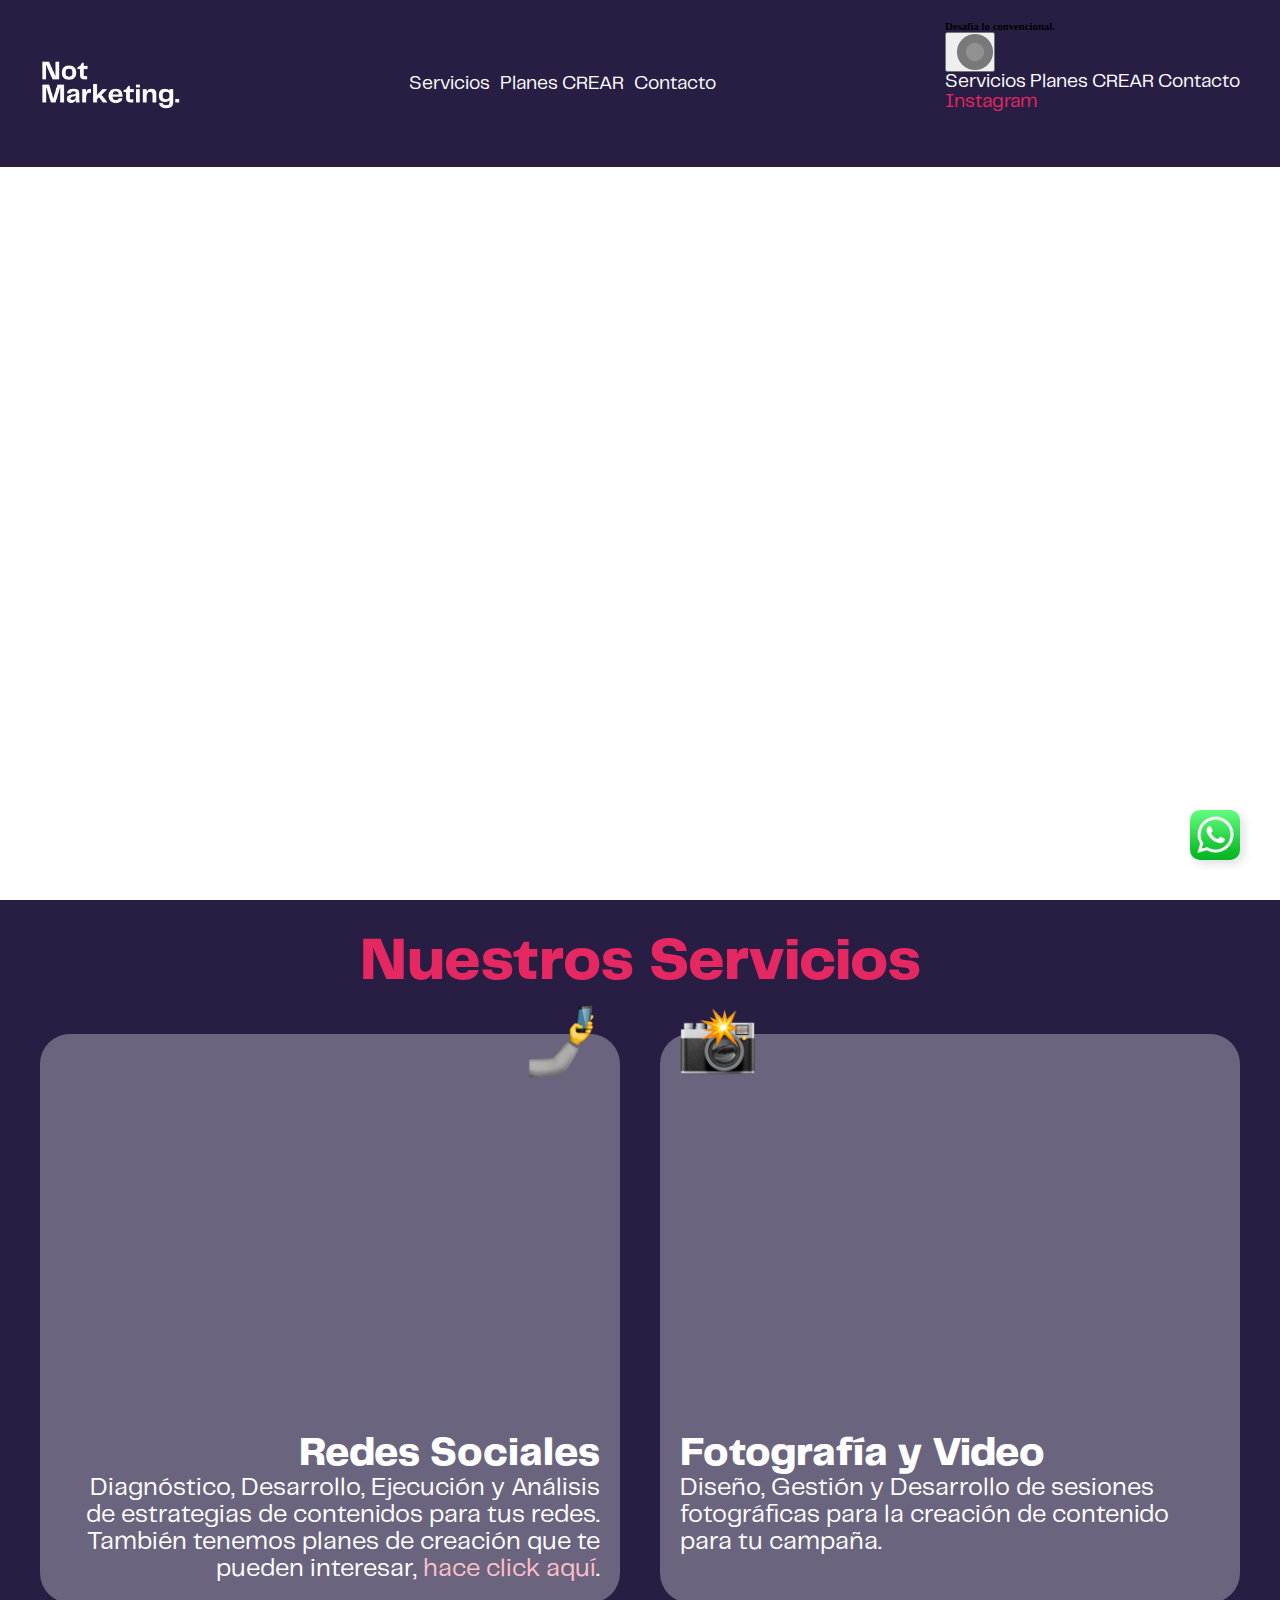
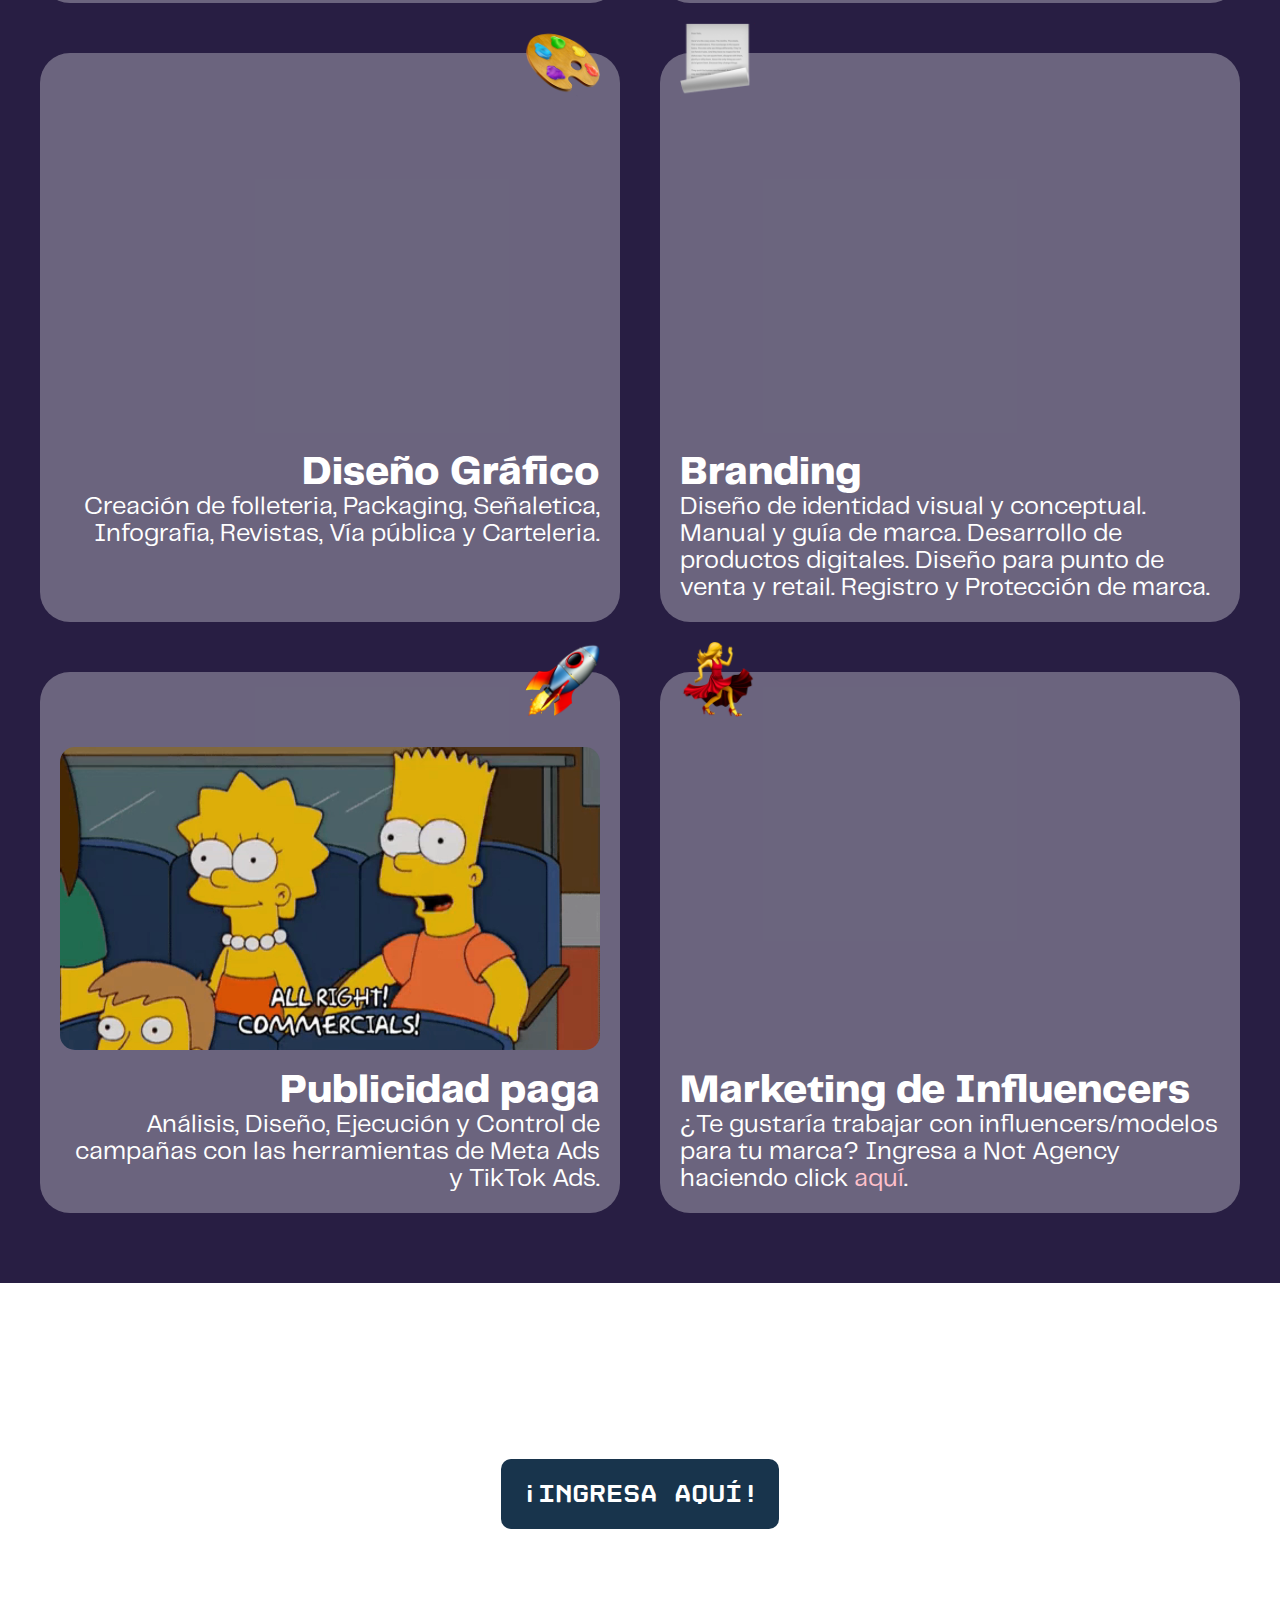
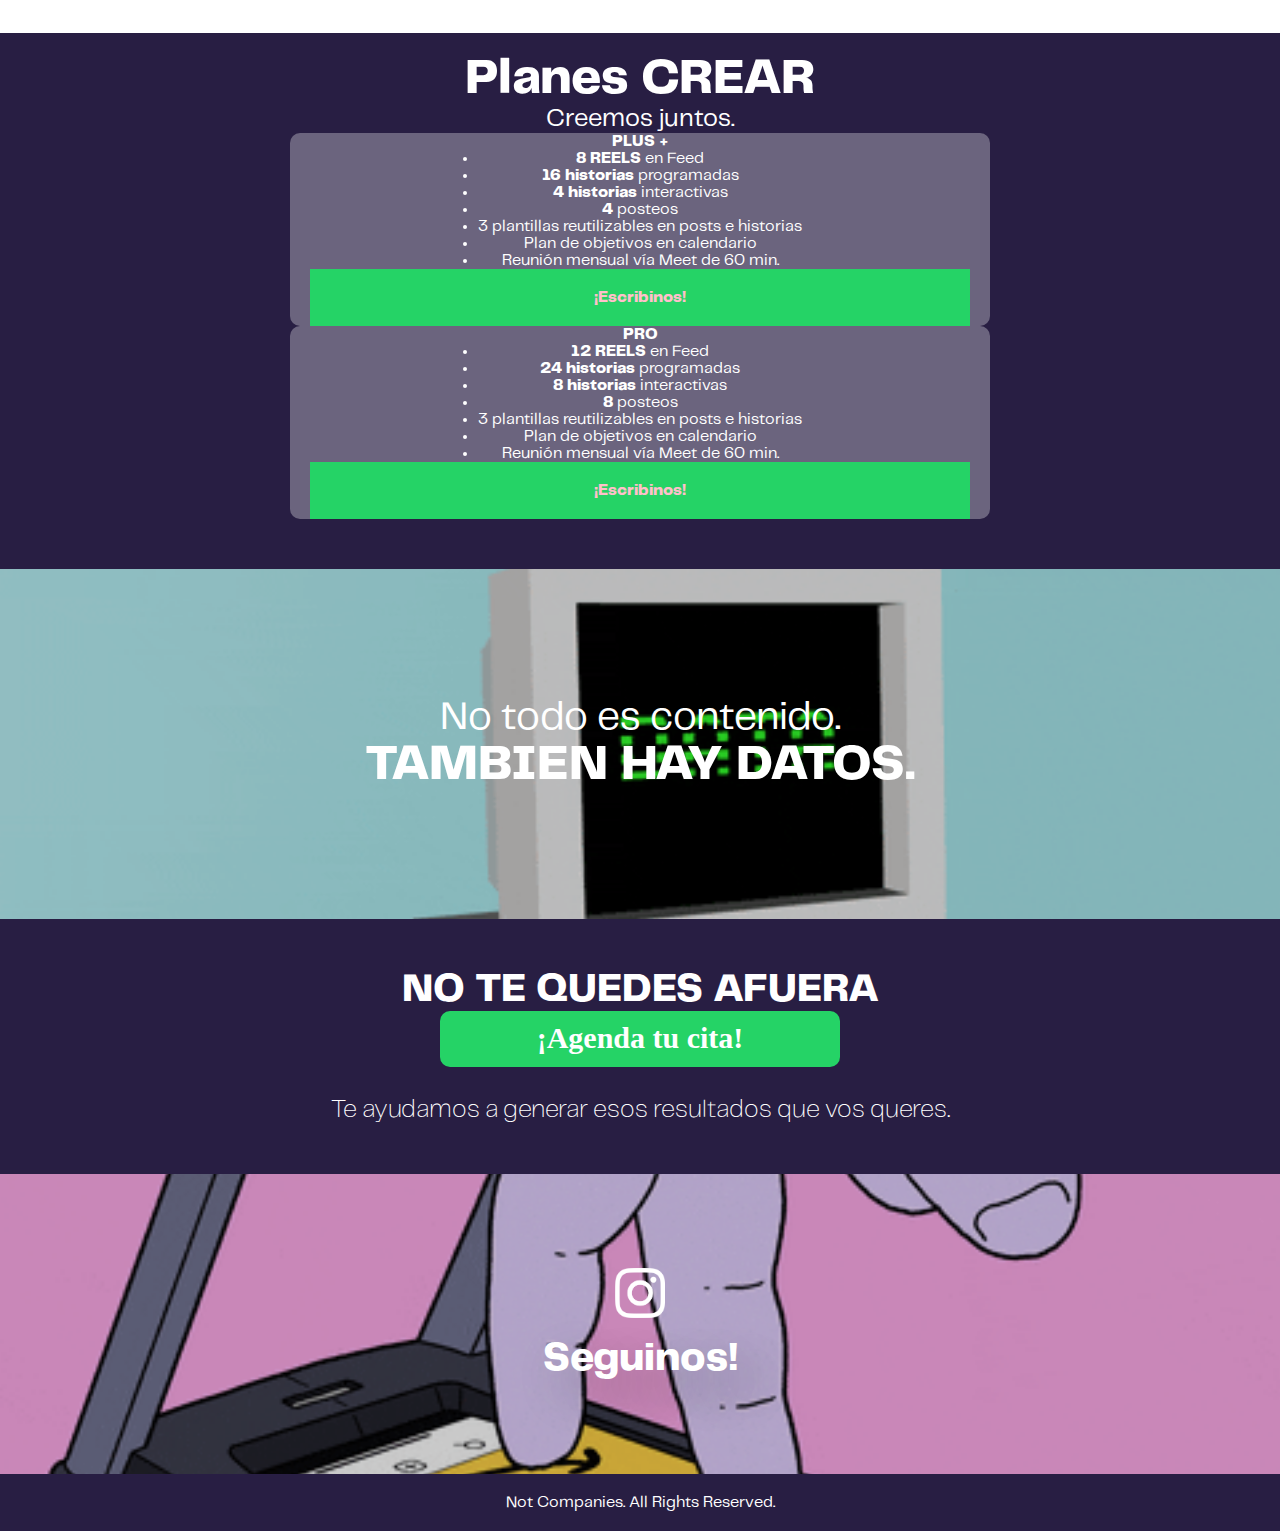
==== info.html @ 67c53228 "30" ====
<html lang="es">
  <head>
    <meta charset="UTF-8" />
    <meta http-equiv="X-UA-Compatible" content="IE=edge" />
    <meta name="viewport" content="width=device-width, initial-scale=1.0" />
    <title>Not Marketing.</title>
    <link
      rel="shortcut icon"
      href="./assets/img/notmktcircle.png"
      type="image/x-icon"
    />
    <link href="https://cdn.jsdelivr.net/npm/bootstrap@5.3.0-alpha1/dist/css/bootstrap.min.css" rel="stylesheet" integrity="sha384-GLhlTQ8iRABdZLl6O3oVMWSktQOp6b7In1Zl3/Jr59b6EGGoI1aFkw7cmDA6j6gD" crossorigin="anonymous">
    <link rel="stylesheet" href="./assets/css/info.css" />
  </head>
  <body>

    <!-- NAV -->
    <div class="nav">
      <div class="container container-nav">
        <img src="./assets/img/notmkwhite.png" class="notmkt-nav" />
        <div class="links-nav">
            <a class="link-nav" href="#servicios">Servicios</a>
            <a class="link-nav" href="#planes">Planes CREAR</a>
            <a class="link-nav" href="#contacto">Contacto</a>
        </div>
        <a class="hamburguer" data-bs-toggle="offcanvas" href="#offcanvasExample" role="button" aria-controls="offcanvasExample">
            <img src="./assets/img/record.png" class="hamburguer-logo">
        </a>
        <div class="offcanvas offcanvas-end" tabindex="-1" id="offcanvasExample" aria-labelledby="offcanvasExampleLabel">
            <div class="offcanvas-header">
              <h6 class="offcanvas-title" id="offcanvasExampleLabel">Desafía lo convencional.</h6>
              <button type="button" class="btn-close-circle" data-bs-dismiss="offcanvas" aria-label="Close">
                <img src="./assets/img/record.png" class="hamburguer-logo">
              </button>
            </div>
            <div class="offcanvas-body">
                <div class="links-nav-mobile">
                    <a class="link-nav" href="#servicios">Servicios</a>
                    <a class="link-nav" href="#planes">Planes CREAR</a>
                    <a class="link-nav" href="#contacto">Contacto</a>
                </div>
                <div class="links-nav-mobile">
                    <a class="link-nav-instagram" href="https://www.instagram.com/notmarketing.arg/" target="_blank">Instagram</a>
                </div>
            </div>
        </div>
      </div>
    </div>

    <!-- HERO -->
    <video src="./assets/vid/VIDEOINTROWEB(1).mp4" class="hero-desktop" autoplay muted loop="loop" playsinline></video>
    <img src="./assets/vid/ezgif-3-e7d656be66.gif" class="hero-mobile" autoplay muted loop="loop" playsinline></img>

    <!-- NOSOTROS -->
    <div class="products-container" id="servicios">
        <div class="container">
            <div class="container-products">
                <p class="productos">Nuestros Servicios</p>
                <div class="product-row">
                    <div class="product-card">
                        <div class="product-card-title-rigth">
                            <div>
                                <img src="./assets/img/selfie_1f933.png" class="product-img">
                            </div>
                            <iframe src="https://www.youtube.com/embed/ThZP1kXeaFs" frameborder="0" allowfullscreen></iframe>
                            <h5>Redes Sociales</h5>
                            <p>Diagnóstico, Desarrollo, Ejecución y Análisis de estrategias de contenidos para tus redes.</p>
                            <p>También tenemos planes de creación que te pueden interesar, <a href="#planes">hace click aquí</a>.</p>
                        </div>
                        <div class="product-card-title-left">
                            <div>
                                <img src="./assets/img/photo.png" class="product-img">
                            </div>
                            <iframe src="https://www.youtube.com/embed/A6BBIJ7YuoM" frameborder="0" allowfullscreen></iframe>
                            <h5>Fotografía y Video</h5>
                            <p>Diseño, Gestión y Desarrollo de sesiones fotográficas para la creación de contenido para tu campaña.</p>
                        </div>
                    </div>
                    <div class="product-card">
                        <div class="product-card-title-rigth">
                            <div>
                                <img src="./assets/img/artist-palette_1f3a8.png" class="product-img">
                            </div>
                            <iframe src="https://www.youtube.com/embed/YJys-oyiIPA" frameborder="0" allowfullscreen></iframe>
                            <h5>Diseño Gráfico</h5>
                            <p>Creación de folleteria, Packaging, Señaletica, Infografia, Revistas, Vía pública y Carteleria.</p>
                        </div>
                        <div class="product-card-title-left">
                            <div>
                                <img src="./assets/img/paper.png" class="product-img">
                            </div>
                            <iframe src="https://www.youtube.com/embed/V5il-3PKhR4" frameborder="0" allowfullscreen></iframe>
                            <h5>Branding</h5>
                            <p>Diseño de identidad visual y conceptual. Manual y guía de marca. Desarrollo de productos digitales. Diseño para punto de venta y  retail. Registro y Protección de marca.</p>
                        </div>
                    </div>
                    <div class="product-card">
                        <div class="product-card-title-rigth">
                            <div>
                                <img src="./assets/img/rocket.png" class="product-img">
                            </div>
                            <video src="./assets/vid/PUBLICIDAD PAGA .mp4" loop="loop" autoplay muted playsinline class="videos"></video>
                            <h5>Publicidad paga</h5>
                            <p>Análisis, Diseño, Ejecución y Control de campañas con las herramientas de Meta Ads y TikTok Ads. 
                            </p>
                        </div>
                        <div class="product-card-title-left">
                            <div>
                                <img src="./assets/img/woman-dancing_1f483.png" class="product-img">
                            </div>
                            <video src="./assets/vid/MKT INFLUENCERS.mp4" loop="loop" autoplay muted playsinline class="videos"></video>
                            <h5>Marketing de Influencers</h5>
                            <p>¿Te gustaría trabajar con influencers/modelos para tu marca? Ingresa a Not Agency haciendo click <a href="https://notagency.com.ar/" target="_blank">aquí</a>.</p>
                        </div>
                    </div>
                </div>
            </div>
        </div>
    </div>

    <!-- NOTCODE -->

    <div class="notcode-container">
        <div class="code">
            <div class="code-text-container">
                <p class="code-text">¿Necesitas tu página web?</p>
                <a href="http://notcode.com.ar/" target="_blank" class="notcode-link">
                    <p>
                        Not <span class="code-font">CODE</span><span class="lo-hace"> lo hace por vos.</span>
                    </p>
                </a>
                <a href="http://notcode.com.ar/" target="_blank" class="code-button" id="planes">
                    ¡Ingresa aquí!
                </a>
            </div>
        </div>
    </div>

    <!-- PLANES -->

    <div class="plans-container">
        <p class="planes mb-0">Planes CREAR</p>
        <p class="planes-subtitle">Creemos juntos.</p>
        <div class="container-planes">
        <div class="row text-center">
            <div class="col">
              <div class="card-plans">
                <div class="card-header py-3">
                  <h4 class="my-0 fw-normal plan-name">PLUS +</h4>
                </div>
                <div class="card-body">
                  <ul class="list-unstyled">
                    <li><span class="bold-t">8 REELS</span> en Feed</li>
                    <li><span class="bold-t">16 historias</span> programadas</li>
                    <li><span class="bold-t">4 historias</span> interactivas</li>
                    <li><span class="bold-t">4</span> posteos</li>
                    <li>3 plantillas reutilizables en posts e historias</li>
                    <li>Plan de objetivos en calendario</li>
                    <li>Reunión mensual vía Meet de 60 min.</li>
                  </ul>
                  <a type="button" class="w-100 btn btn-lg btn-primary mb-3" href="https://wa.me/5493512531914" target="_blank">¡Escribinos!</a>
                </div>
              </div>
            </div>
            <div class="col">
              <div class="card-plans">
                <div class="card-header py-3">
                  <h4 class="my-0 fw-normal plan-name">PRO</h4>
                </div>
                <div class="card-body">
                    <ul class="list-unstyled">
                      <li><span class="bold-t">12 REELS</span> en Feed</li>
                      <li><span class="bold-t">24 historias</span> programadas</li>
                      <li><span class="bold-t">8 historias</span> interactivas</li>
                      <li><span class="bold-t">8</span> posteos</li>
                      <li>3 plantillas reutilizables en posts e historias</li>
                      <li>Plan de objetivos en calendario</li>
                      <li>Reunión mensual vía Meet de 60 min.</li>
                    </ul>
                    <a type="button" class="w-100 btn btn-lg btn-primary mb-3" href="https://wa.me/5493512531914" target="_blank">¡Escribinos!</a>
                  </div>
              </div>
            </div>
          </div>
        </div>
    </div>

    <!-- DATOS -->
    <div class="datos-container">
        <div class="datos">
            <div class="datos-text-container">
                <p class="hay-datos">No todo es contenido.</p>
                <p class="hay-datos-2" id="contacto">TAMBIEN HAY DATOS.</p>
            </div>
        </div>
    </div>

    <!-- CONTACTO -->

    <div class="contact-container">
        <div class="container contact-flex">
            <p class="contact-text-one">NO TE QUEDES AFUERA</p>
            <a class="contact-wspp" href="https://calendly.com/notmarketing/30min" target="_blank">¡Agenda tu cita!</a>
            <p class="contact-text-two">Te ayudamos a generar esos resultados que vos queres.</p>
        </div>
    </div>

    <!-- SEGUINOS -->
    <div class="seguinos-container">
        <div class="seguinos">
            <div class="seguinos-text-container">
                <a href="https://www.instagram.com/notmarketing.arg/" target="_blank">
                  <img
                    src="./assets/img/Instagram_Glyph_White.png"
                    class="instagram"
                  />
                </a>
                <p class="no-te-olvides">Seguinos!</p>
            </div>
        </div>
    </div>

    <!-- FOOTER -->
    <div class="footer" id="footer">
        <span>Not Companies. All Rights Reserved.</span>
    </div>

    <!-- WHATSAPP -->
    <a href="https://wa.me/5493512531914" target="_blank">
        <img src="./assets/img/whatsapp.webp" class="float" />
    </a>
    
  </body>

  <script src="https://cdn.jsdelivr.net/npm/bootstrap@5.3.0-alpha1/dist/js/bootstrap.bundle.min.js" integrity="sha384-w76AqPfDkMBDXo30jS1Sgez6pr3x5MlQ1ZAGC+nuZB+EYdgRZgiwxhTBTkF7CXvN" crossorigin="anonymous"></script>
</html>
---- assets/css/info.css ----
@font-face {
  font-family: TR;
  src: url("../font/PPTelegraf-Regular.otf");
}
@font-face {
  font-family: TUB;
  src: url("../font/PPTelegraf-UltraBold.otf");
}
@font-face {
  font-family: TUL;
  src: url("../font/PPTelegraf-UltraLight.otf");
}
@font-face {
  font-family: DB;
  src: url("../font/Disket-Mono-Bold.ttf");
}
@font-face {
  font-family: DR;
  src: url("../font/Disket-Mono-Regular.ttf");
}
/*  COLORS 
    BLUE   #281e43
    PINK   #e52762
    ORANGE #ed6e1d
    YELLOW #facd07
*/
::-webkit-scrollbar {
  width: 2px;
}
::-webkit-scrollbar-track {
  box-shadow: none;
  border-radius: 0;
  background-color: #000;
}
::-webkit-scrollbar-thumb {
  background: #ffffff50;
  border-radius: 10px;
}
*,
*:after,
*:before {
  box-sizing: border-box;
  padding: 0;
  margin: 0;
  user-select: none;
  scroll-behavior: smooth;
}
img, video{
  width: 100%;
  height: 100%;
  object-fit: cover;
}
a {
  text-decoration: none;
  color: #ffc0cb;
}
.nav {
  width: 100%;
  background-color: #281e43;
  padding: 20px;
  position: fixed;
  z-index: 9;
}
.container {
  max-width: 1200px;
  margin: 0 auto;
}
.container-nav {
  display: flex;
  justify-content: space-between;
  align-items: center;
}
.notmkt-nav {
  width: 140px;
}
.links-nav {
  display: flex;
  gap: 10px;
  padding: 10px;
}
.link-nav {
  color: #fff;
  font-family: TR;
  font-size: 19px;
}
.link-nav:hover {
  text-decoration: underline;
}
.hamburguer {
  display: none;
}
.hamburguer-logo {
  filter: invert(1) grayscale(1);
  width: 36px;
  height: 36px;
  margin-left: 10px;
}
.link-nav-instagram {
  color: #e52762;
  font-family: TR;
  font-size: 19px;
}
.link-nav-whatsapp {
  color: #09a685;
  font-family: TR;
  font-size: 19px;
}
.offcanvas-body {
  display: flex;
  justify-content: space-between;
  flex-direction: column;
  padding-bottom: 35px;
}
@media (max-width: 600px) {
  .notmkt-nav {
    width: 100px;
  }
  .links-nav {
    display: none;
  }
  .hamburguer {
    display: block;
  }
  .offcanvas {
    width: 70vw !important;
  }
  h6 {
    font-family: TUL;
    padding-top: 5px;
    color: #000000;
  }
  .btn-close-circle {
    background-color: #fff;
    border: 0;
    padding-right: 12px;
    padding-top: 5px;
  }
  .links-nav-mobile {
    display: flex;
    flex-direction: column;
    gap: 10px;
  }
  .link-nav {
    color: #000000;
    font-family: TR;
    font-size: 19px;
  }
}
.hero-desktop {
  height: 100vh;
}
.hero-mobile {
  height: 100vh;
  display: none;
}
@media (max-width: 750px) {
  .hero-desktop {
    display: none;
  }
  .hero-mobile {
    display: flex;
  }
}
.products-container {
  background-color: #281e43;
  padding: 0 10px;
}
.container-products {
  padding: 30px 0;
}
.productos {
  font-family: TUb;
  font-size: 60px;
  color: #e52762;
  margin: 0;
  text-align: center;
  padding-bottom: 30px;
}
.product-card {
  display: grid;
  grid-template-columns: repeat(2, 1fr);
  padding: 10px 0;
  gap: 40px;
  color: #fff;
}
.product-card-title-rigth {
  text-align: right;
}
.product-card-title-rigth h5,
.product-card-title-left h5 {
  font-family: TUB;
  font-size: 40px;
}
.product-card-title-rigth p,
.product-card-title-left p {
  font-family: TR;
  font-size: 25px;
}
.product-card-title-rigth,
.product-card-title-left {
  background-color: #ffffff50;
  border-radius: 30px;
  padding: 0 20px 20px 20px;
  margin-top: 30px;
  position: relative;
  bottom: 30px;
}
.product-img {
  height: 75px;
  width: 75px;
  position: relative;
  bottom: 30px;
  padding: 0;
  margin: 0;
}
iframe, .videos {
  height: auto;
  object-fit: cover;
  width: 100%;
  aspect-ratio: 16/9;
  border-radius: 15px;
  margin-bottom: 20px;
}
@media (max-width: 700px) {
  .productos {
    padding-bottom: 20px;
  }
  .product-card {
    display: flex;
    flex-direction: column;
    align-items: center;
    justify-content: center;
  }
  .container-products {
    margin: 0 0px;
  }
}
.notcode-container {
  z-index: -1;
  height: 350px;
}
.code {
  position: relative;
  width: 100%;
}
.code::before {
  content: "";
  position: absolute;
  top: 0;
  left: 0;
  width: 100%;
  height: 100%;
  background-image: url("../img/scrollweb.gif");
  background-position: center;
  background-size: cover;
  filter: brightness(80%);
}
.code-text-container {
  padding: 20px;
  display: flex;
  justify-content: center;
  align-items: center;
  flex-direction: column;
  height: 100%;
  position: relative;
}
.notcode-link {
  font-family: TUB;
  font-size: 36px;
  color: #fff;
}
.code-text {
  font-family: TR;
  color: #fff;
  font-size: 29px;
}
.code-font {
  font-family: DR;
}
.lo-hace {
  font-family: TR;
}
.code-button {
  background: #18344c;
  color: #ffffff;
  font-size: 25px;
  padding: 20px;
  font-family: DB;
  text-align: center;
  border-radius: 10px;
  transition: 0.5s;
}
.code-button:hover {
  background: #000000;
  transition: 0.5s;
  color: #ffffff;
}
@media (max-width: 600px) {
  .code-text {
    font-size: 22.5px;
  }
  .notcode-link {
    font-size: 25px;
  }
  .code-button {
    font-size: 20px;
  }
}
.datos-container {
  height: 350px;
}
.datos {
  position: relative;
  width: 100%;
}
.datos::before {
  content: "";
  position: absolute;
  top: 0;
  left: 0;
  width: 100%;
  height: 100%;
  background-image: url("../img/data.gif");
  background-position: center;
  background-size: cover;
  filter: brightness(80%);
}
.datos-text-container {
  padding: 20px;
  display: flex;
  justify-content: center;
  align-items: center;
  flex-direction: column;
  height: 100%;
  position: relative;
  text-align: center;
}
.hay-datos {
  color: #fff;
  font-family: TR;
  font-size: 40px;
}
.hay-datos-2 {
  color: #fff;
  font-family: TUB;
  font-size: 50px;
}
@media (max-width: 600px) {
  .hay-datos {
    font-size: 30px;
    padding-top: 25px;
  }
  .datos-container {
    height: 450px;
  }
}
.plans-container {
  color: #fff;
  background-color: #281e43;
  font-family: TR;
  min-height: 400px;
  text-align: center;
  padding: 20px 0;
  padding-bottom: 50px;
}
.container-planes {
  max-width: 700px;
  margin: 0 auto;
}
.planes {
  font-family: TUB;
  font-size: 50px;
  color: #fff;
}
.planes-subtitle {
  color: #fff;
  font-family: TR;
  font-size: 25px;
}
.btn-primary {
  width: 100%;
  background-color: #25d366;
  border: solid 0px #281e43;
  font-family: TUB;
  padding: 20px;
}
.btn-primary:hover {
  background-color: #21c35c;
  border: solid 0px #281e43;
}
.card-plans {
  background-color: #ffffff50;
  border: 0px solid #e52762;
  padding: 0px 20px;
  border-radius: 10px;
  display: flex;
  flex-direction: column;
  justify-content: space-between;
}
.card-body {
  display: flex;
  flex-direction: column;
  align-items: center;
  justify-content: space-between;
  width: 100%;
}
.plan-name {
  font-family: TUB;
}
.bold-t {
  font-family: TUB;
}
.col {
  width: 100%;
}
.row {
  --bs-gutter-x: 0;
  gap: 20px;
}
@media (max-width: 970px) {
  .card-plans {
    margin: 10px 20px;
  }
}
@media (max-width: 760px) {
  .card-plans {
    height: auto;
    display: flex;
    flex-direction: column;
    align-items: center;
    justify-content: space-between;
  }
  .row {
    gap: 5px;
  }
}
@media (max-width: 600px) {
  .card-plans {
    height: auto;
    display: flex;
    flex-direction: column;
    align-items: center;
    justify-content: space-between;
  }
  .planes,
  .productos {
    font-size: 35px;
    padding-top: 10px;
  }
}
.seguinos-container {
  height: 300px;
}
.seguinos {
  position: relative;
  width: 100%;
}
.seguinos::before {
  content: "";
  position: absolute;
  top: 0;
  left: 0;
  width: 100%;
  height: 100%;
  background-image: url("../img/scrollgym.gif");
  background-position: center;
  background-size: cover;
  filter: brightness(80%);
}
.seguinos-text-container {
  display: flex;
  flex-direction: column;
  justify-content: center;
  align-items: center;
  height: 100%;
  text-align: center;
}
.no-te-olvides {
  color: #fff;
  font-family: TUB;
  padding-left: 0;
  font-size: 40px;
  text-shadow: 20px 20px 50px #00000050;
  position: relative;
  padding: 0;
  margin: 0;
}
.instagram {
  padding-bottom: 20px;
  width: 50px;
  height: 70px;
  position: relative;
}
.contact-container {
  color: #ffffff;
  background-color: #281e43;
}
.contact-flex {
  display: flex;
  justify-content: center;
  align-items: center;
  flex-direction: column;
  padding: 50px;
  text-align: center;
}
.contact-text-one {
  font-family: TUB;
  font-size: 40px;
}
.contact-wspp {
  width: 400px;
  background-color: #25d366;
  padding: 10px 25px;
  padding-bottom: 12px;
  margin-bottom: 30px;
  border-radius: 10px;
  color: #fff;
  font-weight: bold;
  font-size: 30px;
  transition: 0.5s;
}
.contact-wspp:hover {
  transition: 0.5s;
  background-color: #21c35c;
}
.contact-text-two {
  font-family: TUL;
  font-size: 25px;
}
.footer {
  color: #ffffff;
  background-color: #281e43;
  padding: 20px;
  font-family: TR;
  text-align: center;
}
.float {
  position: fixed;
  width: 50px;
  height: 50px;
  bottom: 40px;
  right: 40px;
  background-color: #25d366;
  color: #fff;
  border-radius: 10px;
  text-align: center;
  font-size: 30px;
  box-shadow: 4px 4px 10px #00000020;
  z-index: 100;
}
@media (max-width: 600px) {
  .contact-wspp {
    width: auto;
  }
  .float {
    width: 40px;
    height: 40px;
    bottom: 30px;
    right: 30px;
  }
}
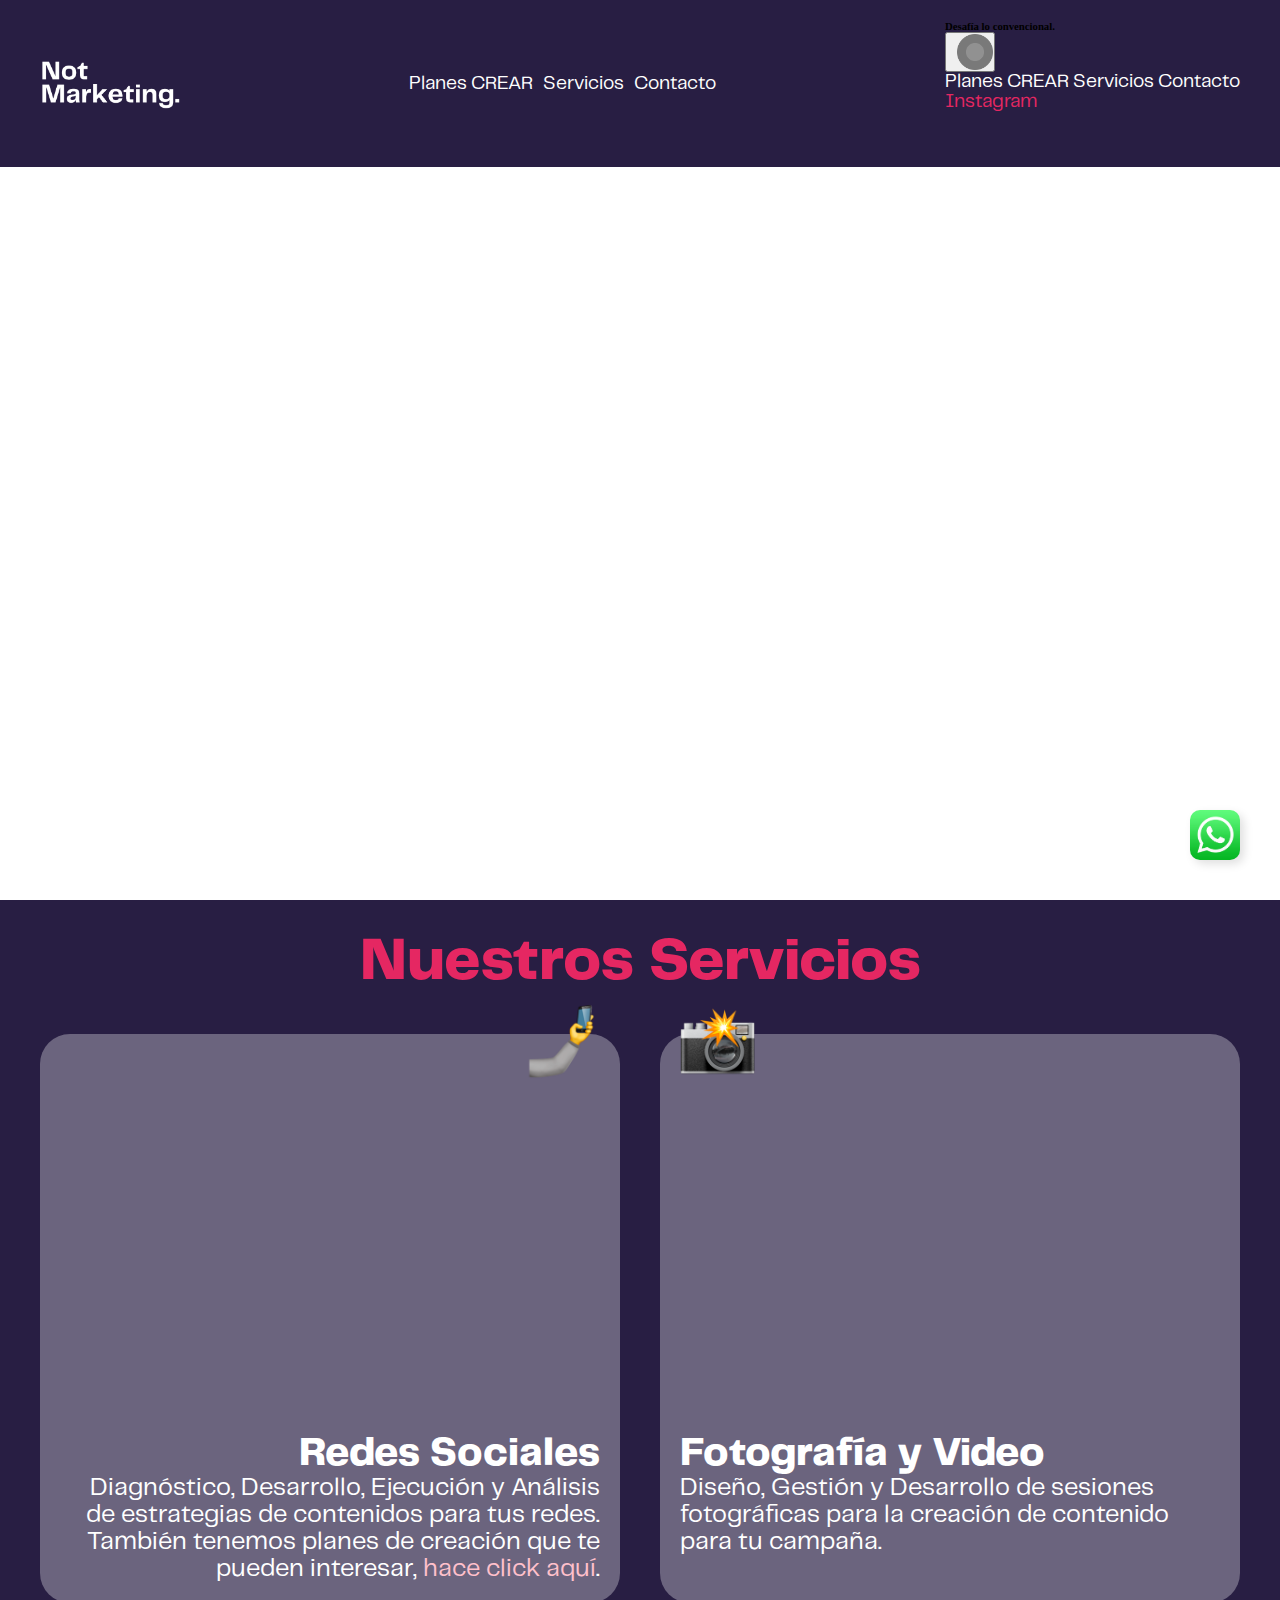
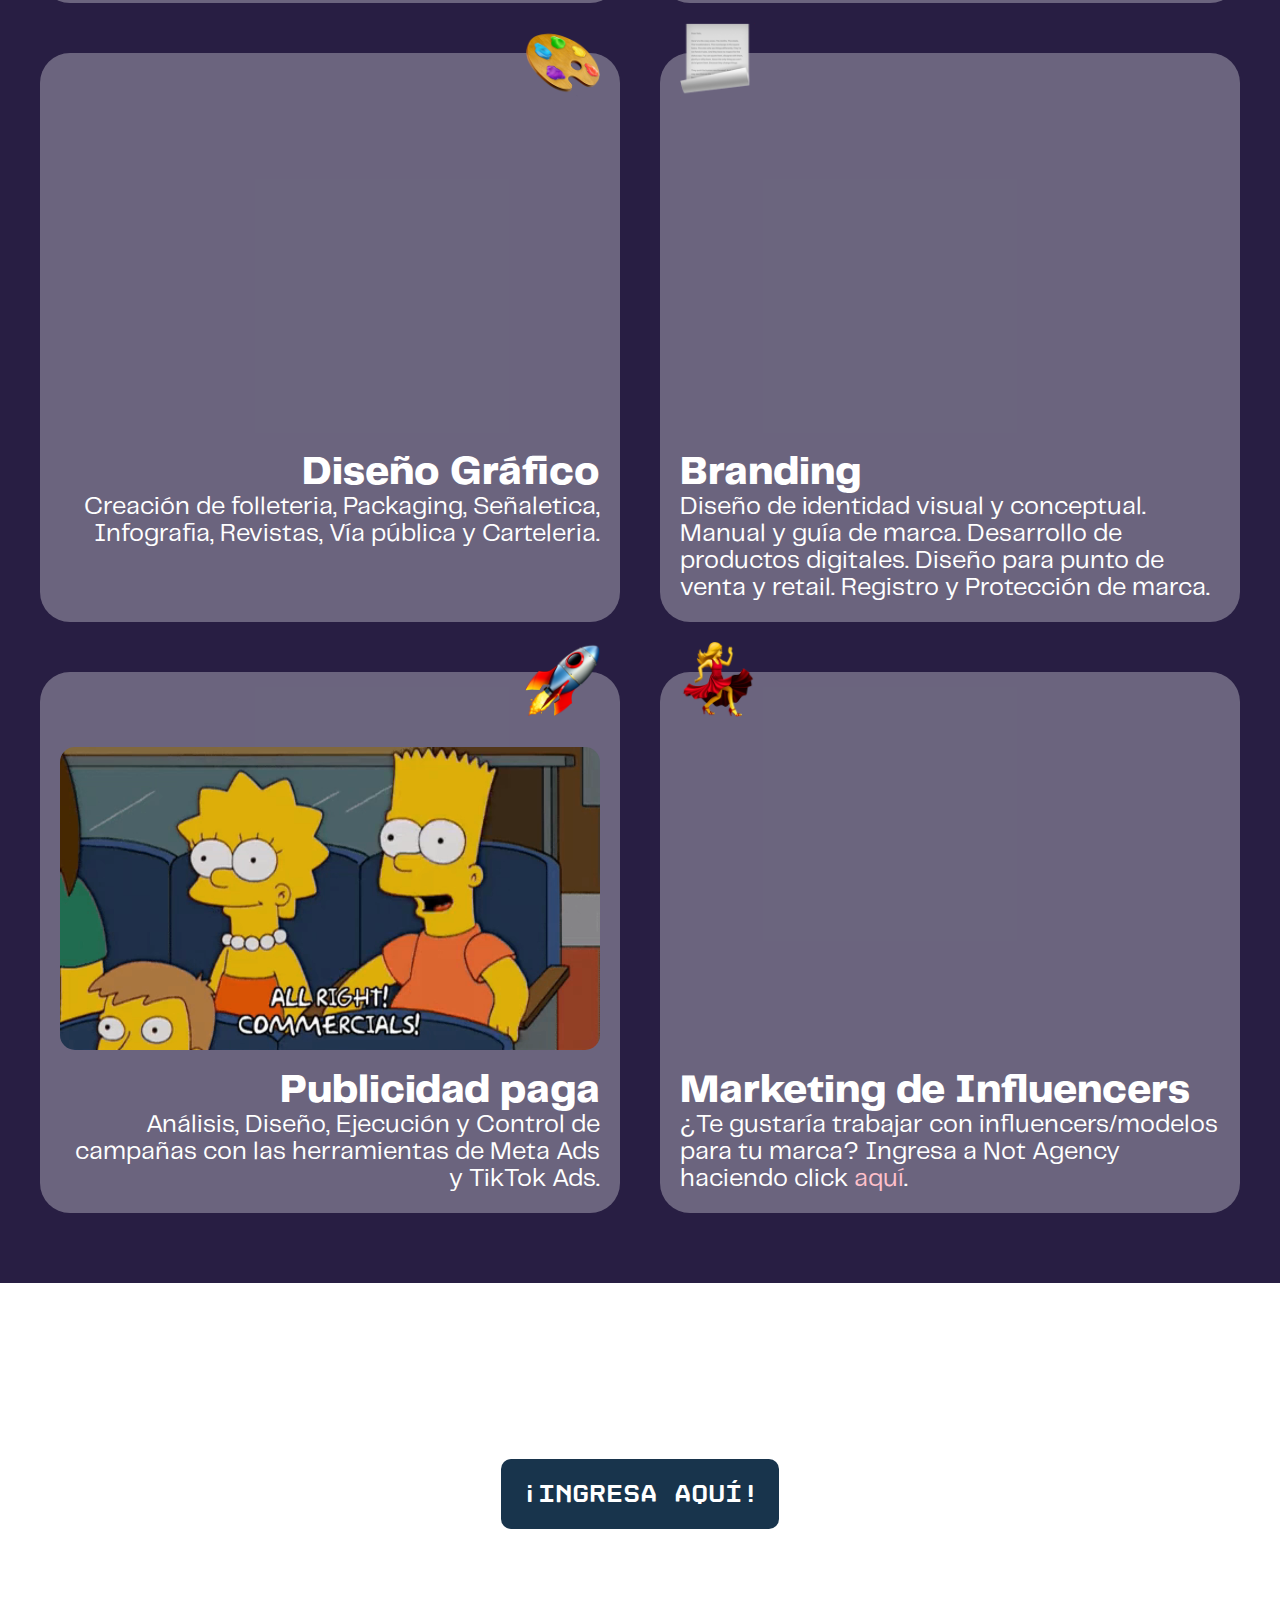
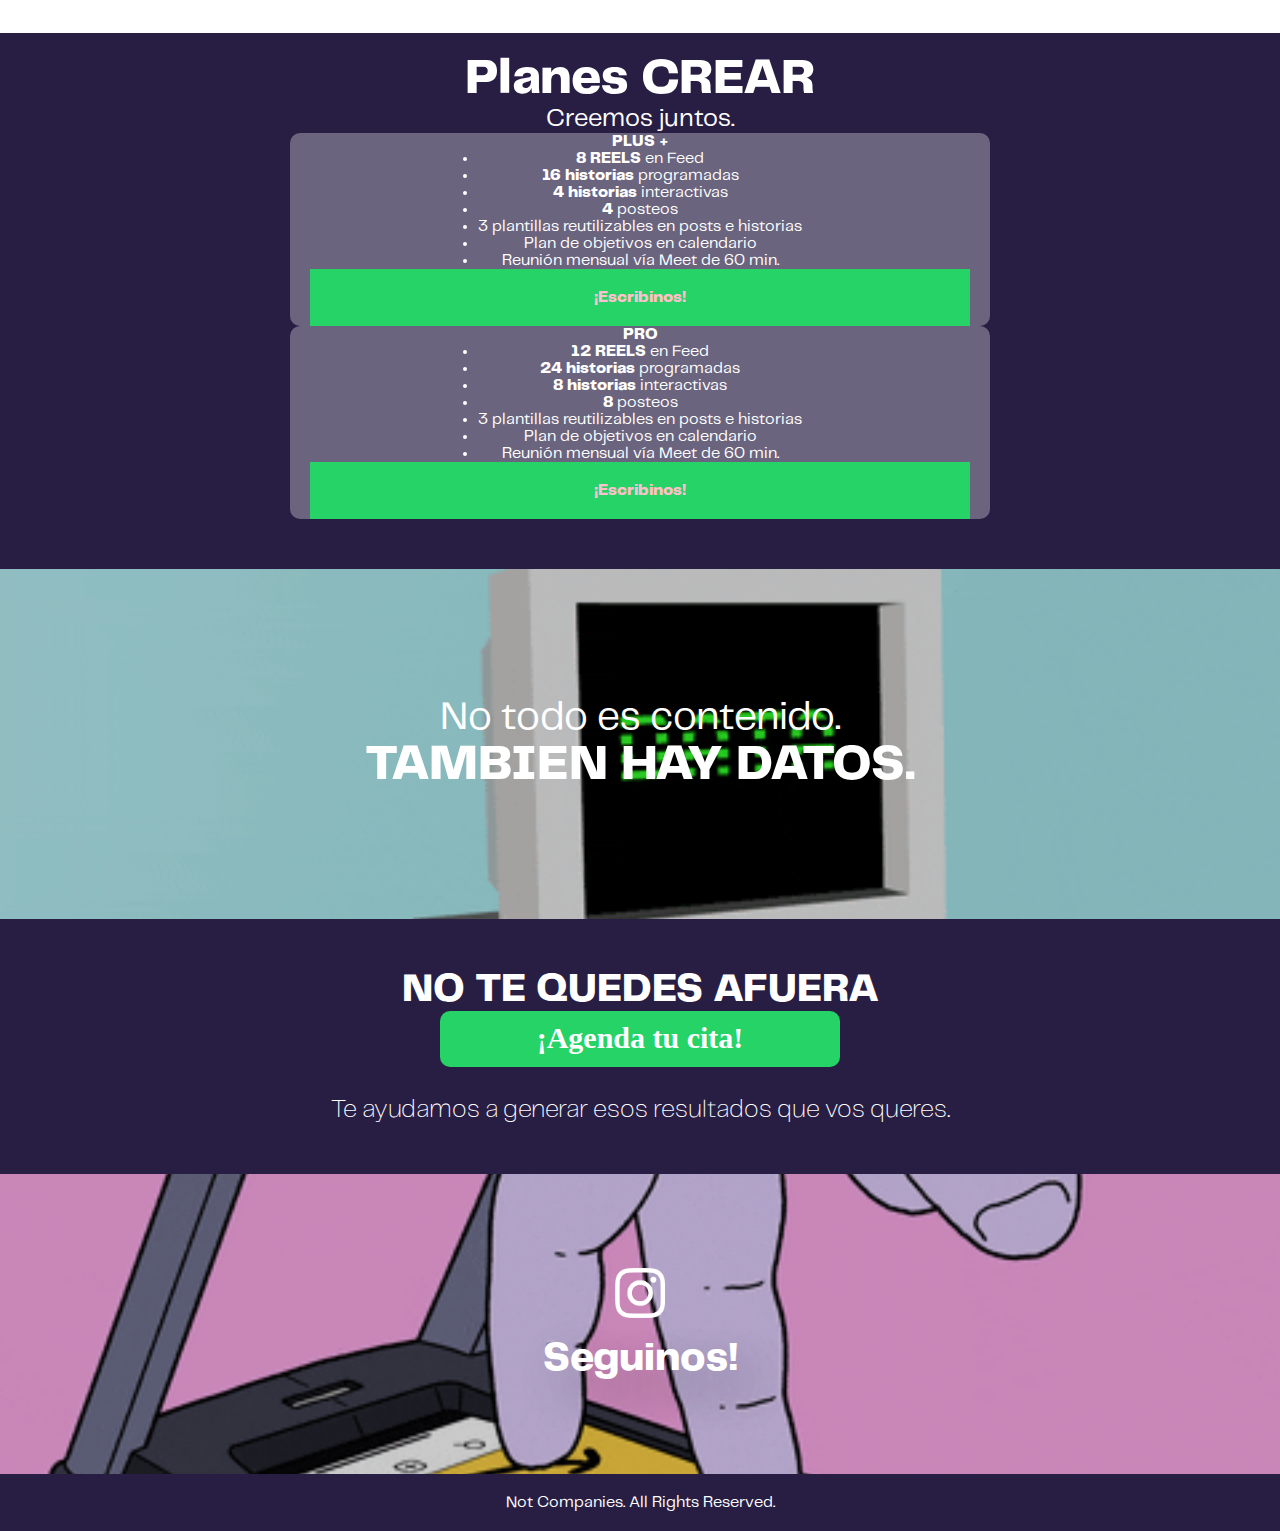
==== commit 233330be: "30" ====
--- a/info.html
+++ b/info.html
@@ -19,8 +19,8 @@
       <div class="container container-nav">
         <img src="./assets/img/notmkwhite.png" class="notmkt-nav" />
         <div class="links-nav">
+            <a class="link-nav" href="#planes">Planes CREAR</a>
             <a class="link-nav" href="#servicios">Servicios</a>
-            <a class="link-nav" href="#planes">Planes CREAR</a>
             <a class="link-nav" href="#contacto">Contacto</a>
         </div>
         <a class="hamburguer" data-bs-toggle="offcanvas" href="#offcanvasExample" role="button" aria-controls="offcanvasExample">
@@ -35,8 +35,8 @@
             </div>
             <div class="offcanvas-body">
                 <div class="links-nav-mobile">
+                    <a class="link-nav" href="#planes">Planes CREAR</a>
                     <a class="link-nav" href="#servicios">Servicios</a>
-                    <a class="link-nav" href="#planes">Planes CREAR</a>
                     <a class="link-nav" href="#contacto">Contacto</a>
                 </div>
                 <div class="links-nav-mobile">
@@ -196,7 +196,6 @@
     </div>
 
     <!-- CONTACTO -->
-
     <div class="contact-container">
         <div class="container contact-flex">
             <p class="contact-text-one">NO TE QUEDES AFUERA</p>
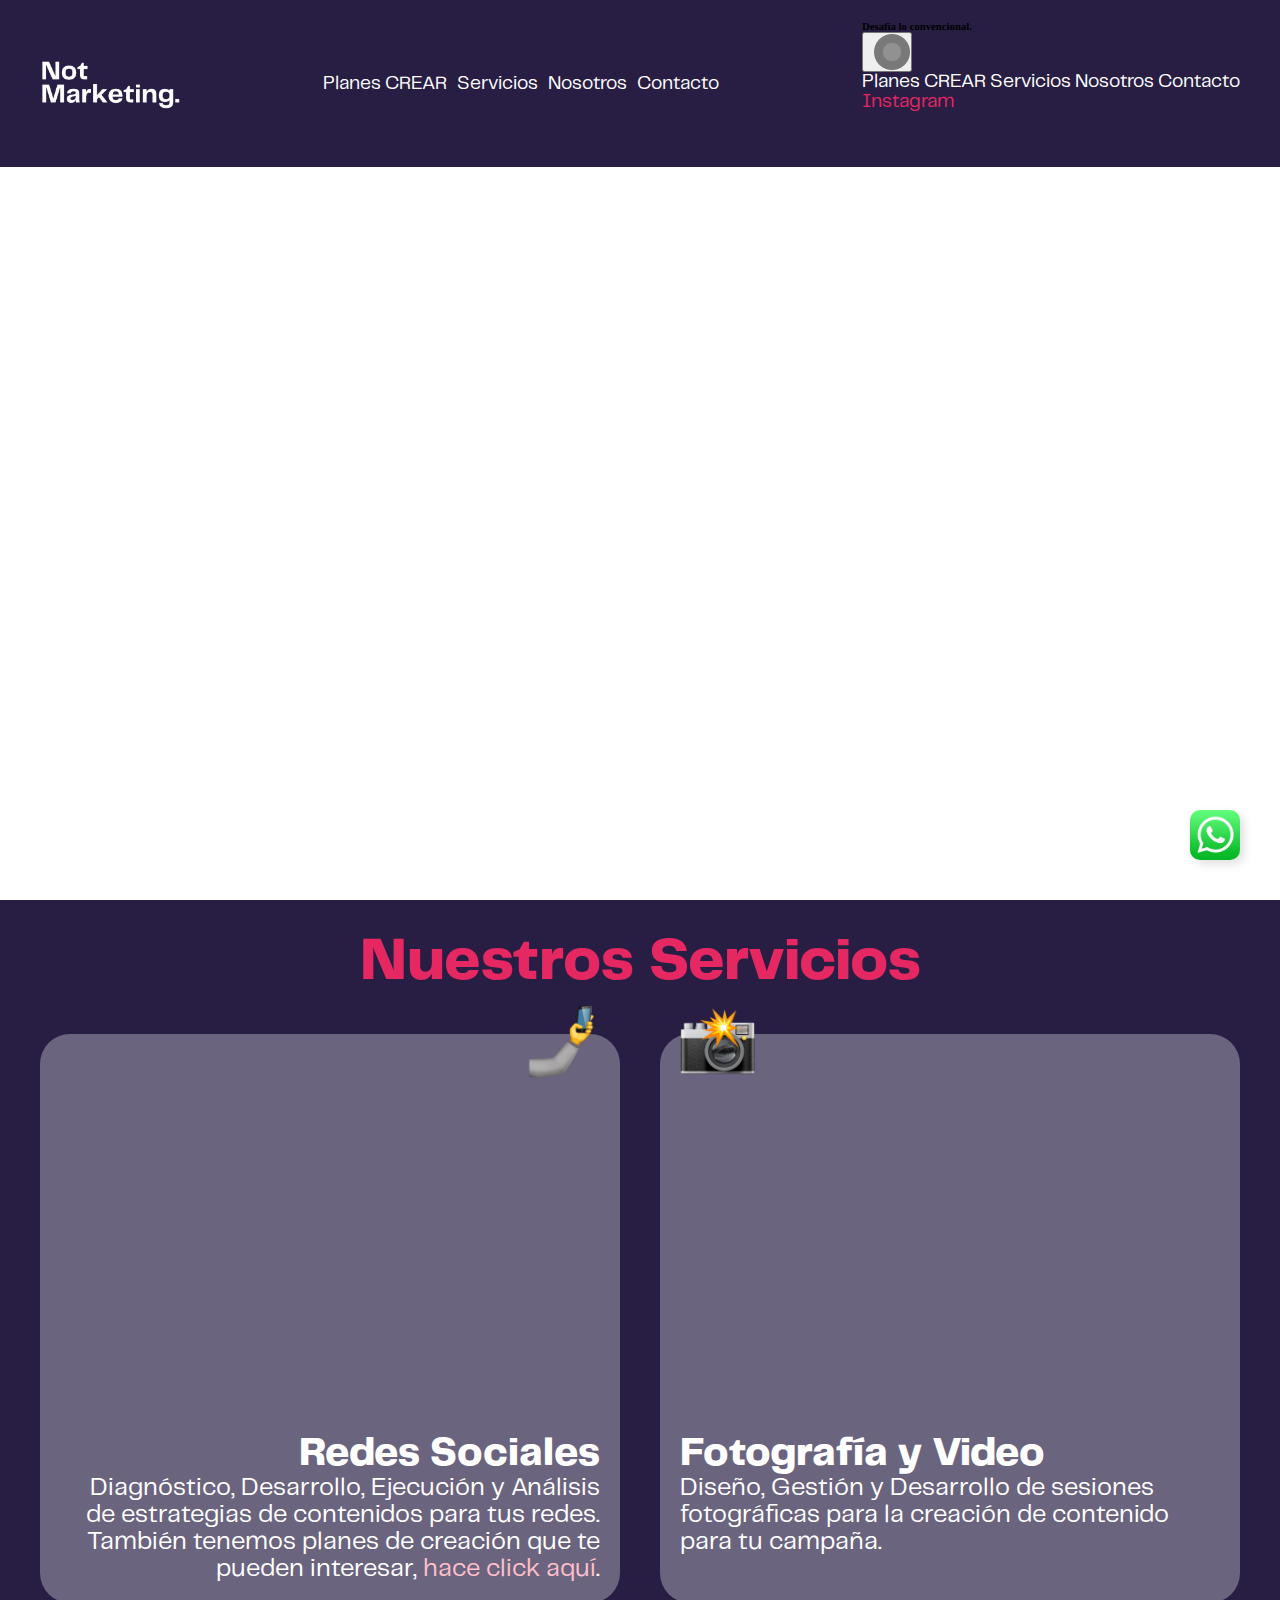
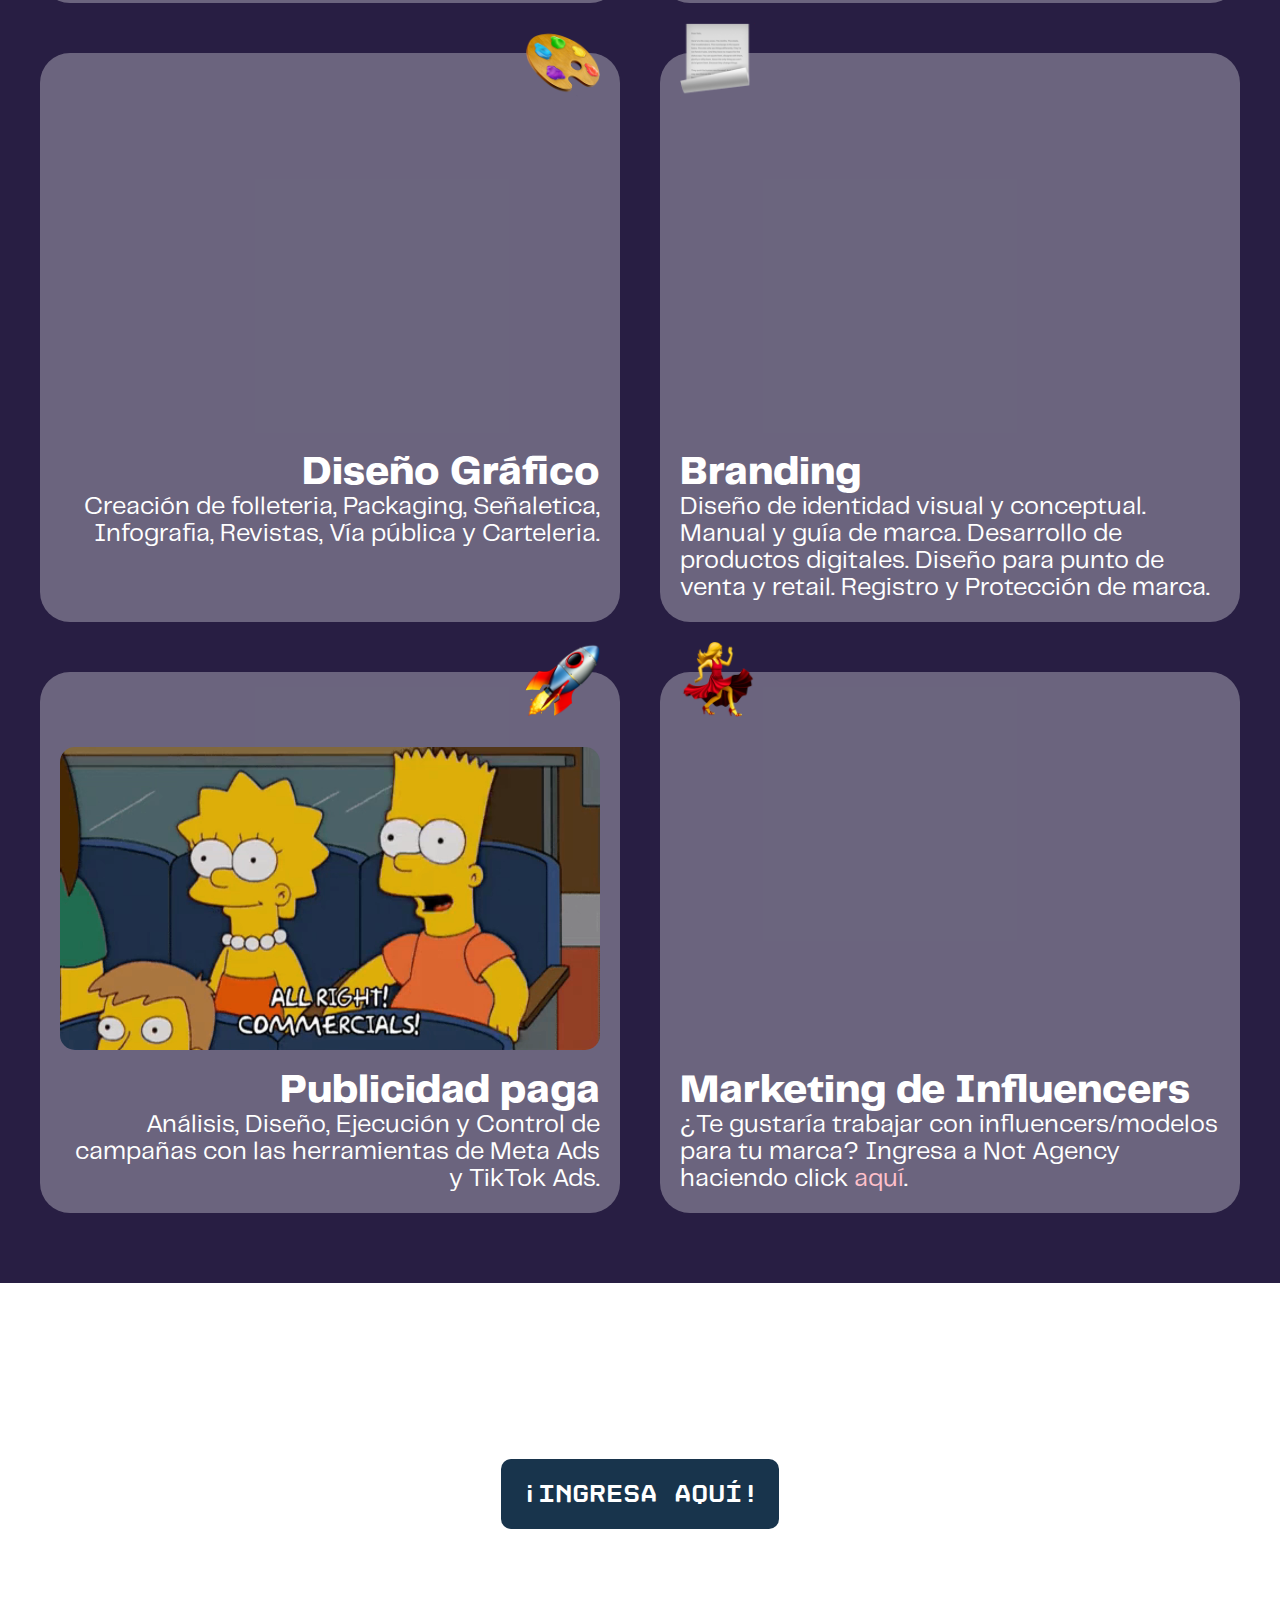
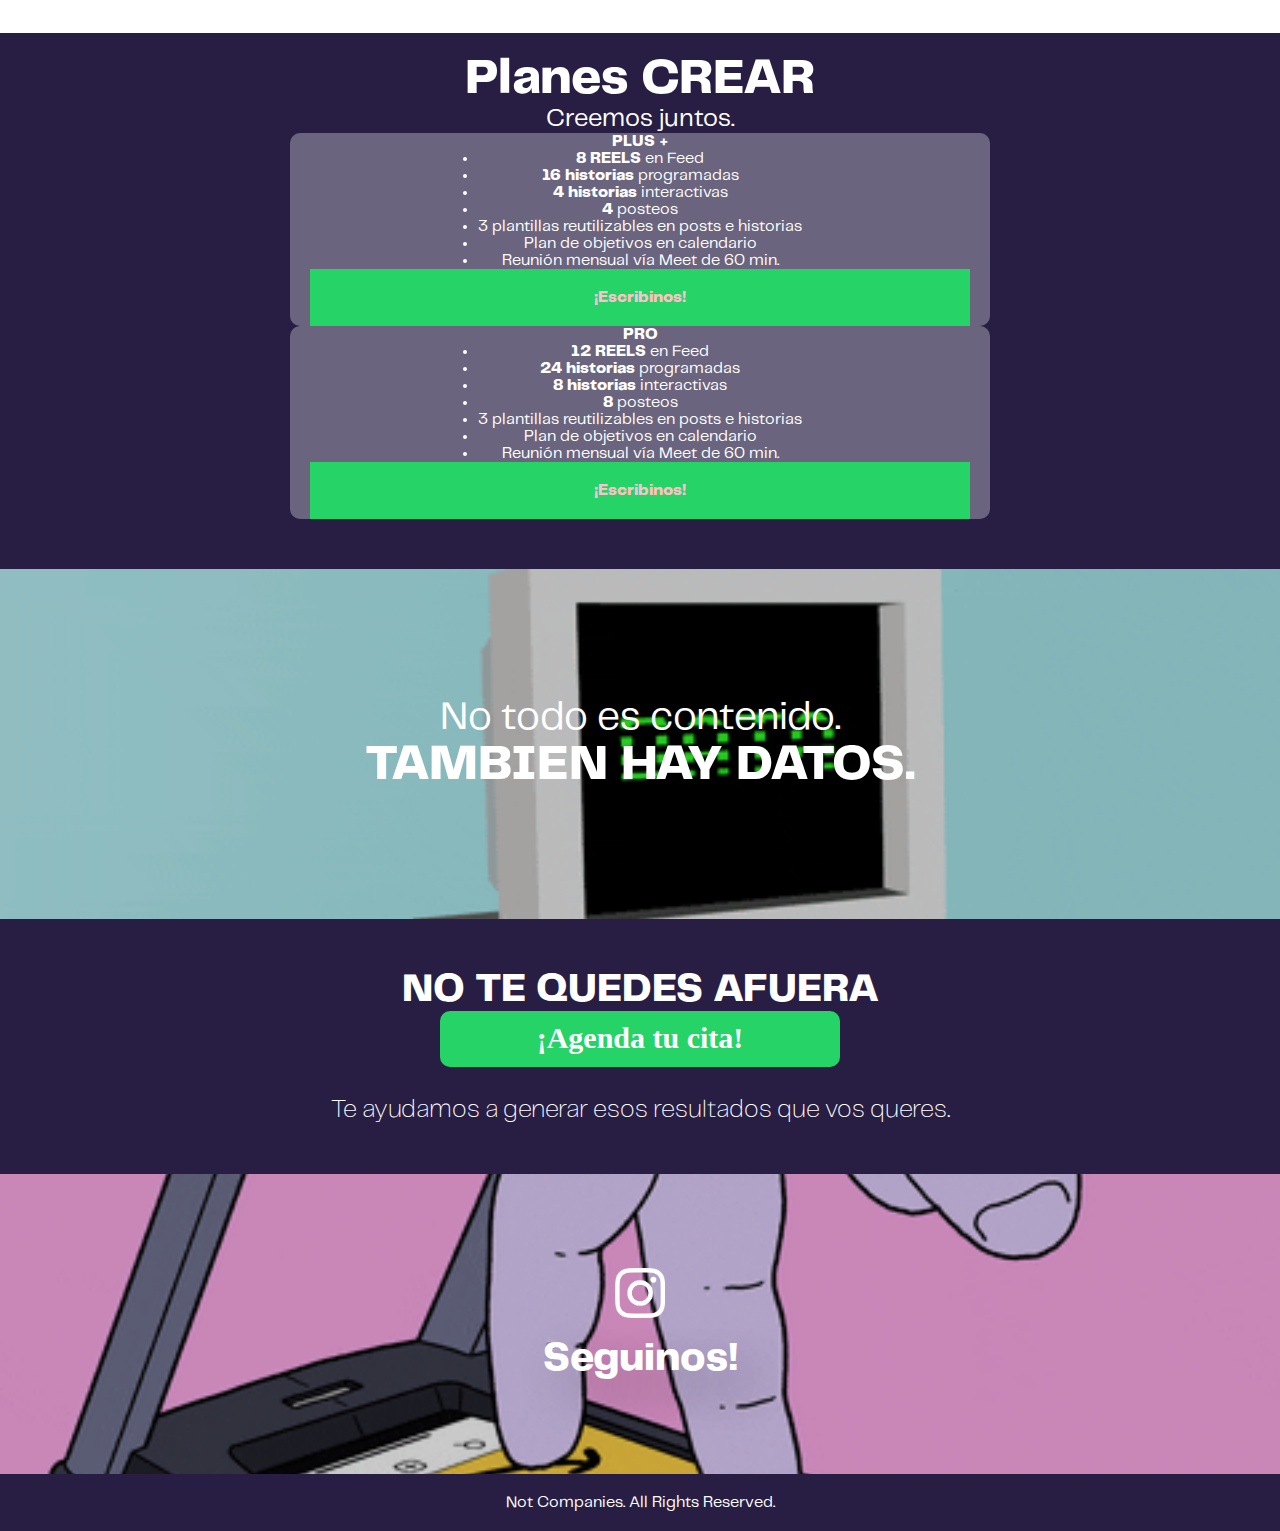
==== commit be6bac4c: "30" ====
--- a/info.html
+++ b/info.html
@@ -17,10 +17,13 @@
     <!-- NAV -->
     <div class="nav">
       <div class="container container-nav">
-        <img src="./assets/img/notmkwhite.png" class="notmkt-nav" />
+        <a href="info.html">
+            <img src="./assets/img/notmkwhite.png" class="notmkt-nav" />
+        </a>
         <div class="links-nav">
             <a class="link-nav" href="#planes">Planes CREAR</a>
             <a class="link-nav" href="#servicios">Servicios</a>
+            <a class="link-nav" href="./nosotros.html">Nosotros</a>
             <a class="link-nav" href="#contacto">Contacto</a>
         </div>
         <a class="hamburguer" data-bs-toggle="offcanvas" href="#offcanvasExample" role="button" aria-controls="offcanvasExample">
@@ -37,6 +40,7 @@
                 <div class="links-nav-mobile">
                     <a class="link-nav" href="#planes">Planes CREAR</a>
                     <a class="link-nav" href="#servicios">Servicios</a>
+                    <a class="link-nav" href="./nosotros.html">Nosotros</a>
                     <a class="link-nav" href="#contacto">Contacto</a>
                 </div>
                 <div class="links-nav-mobile">
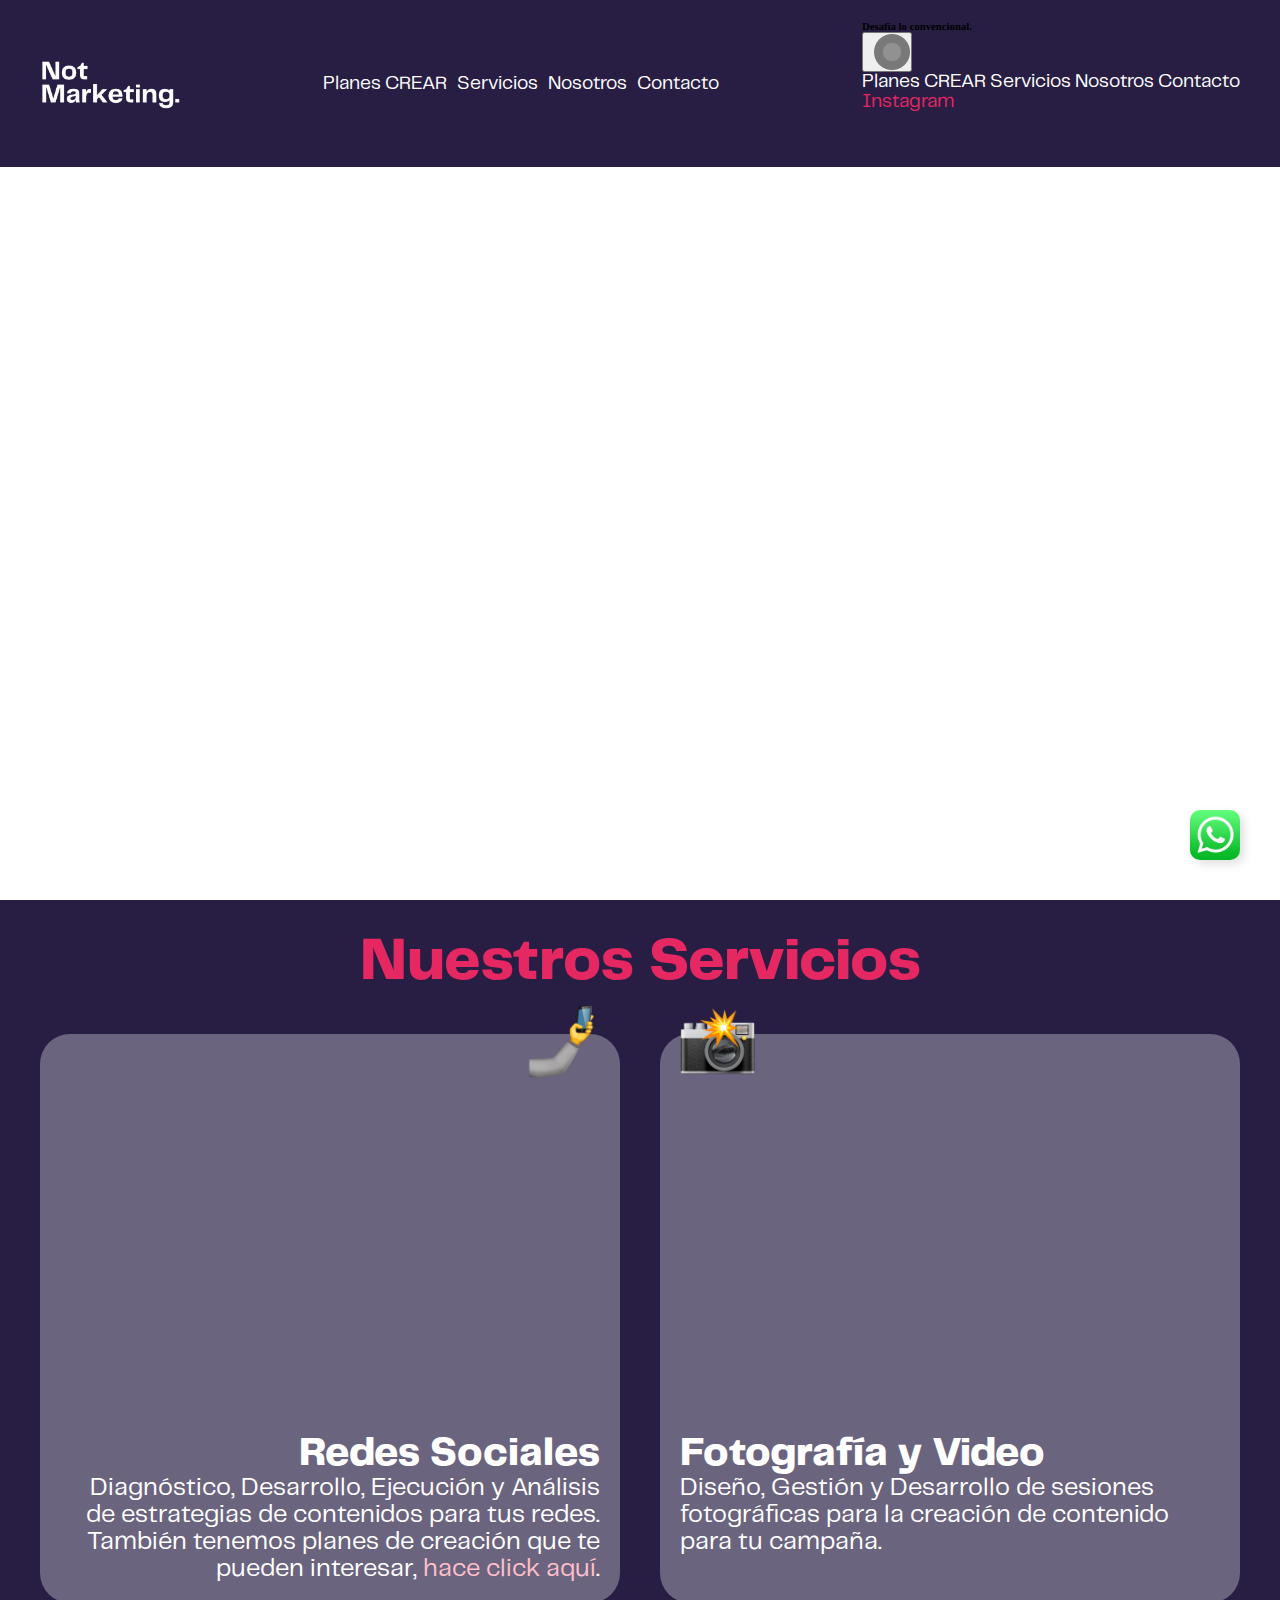
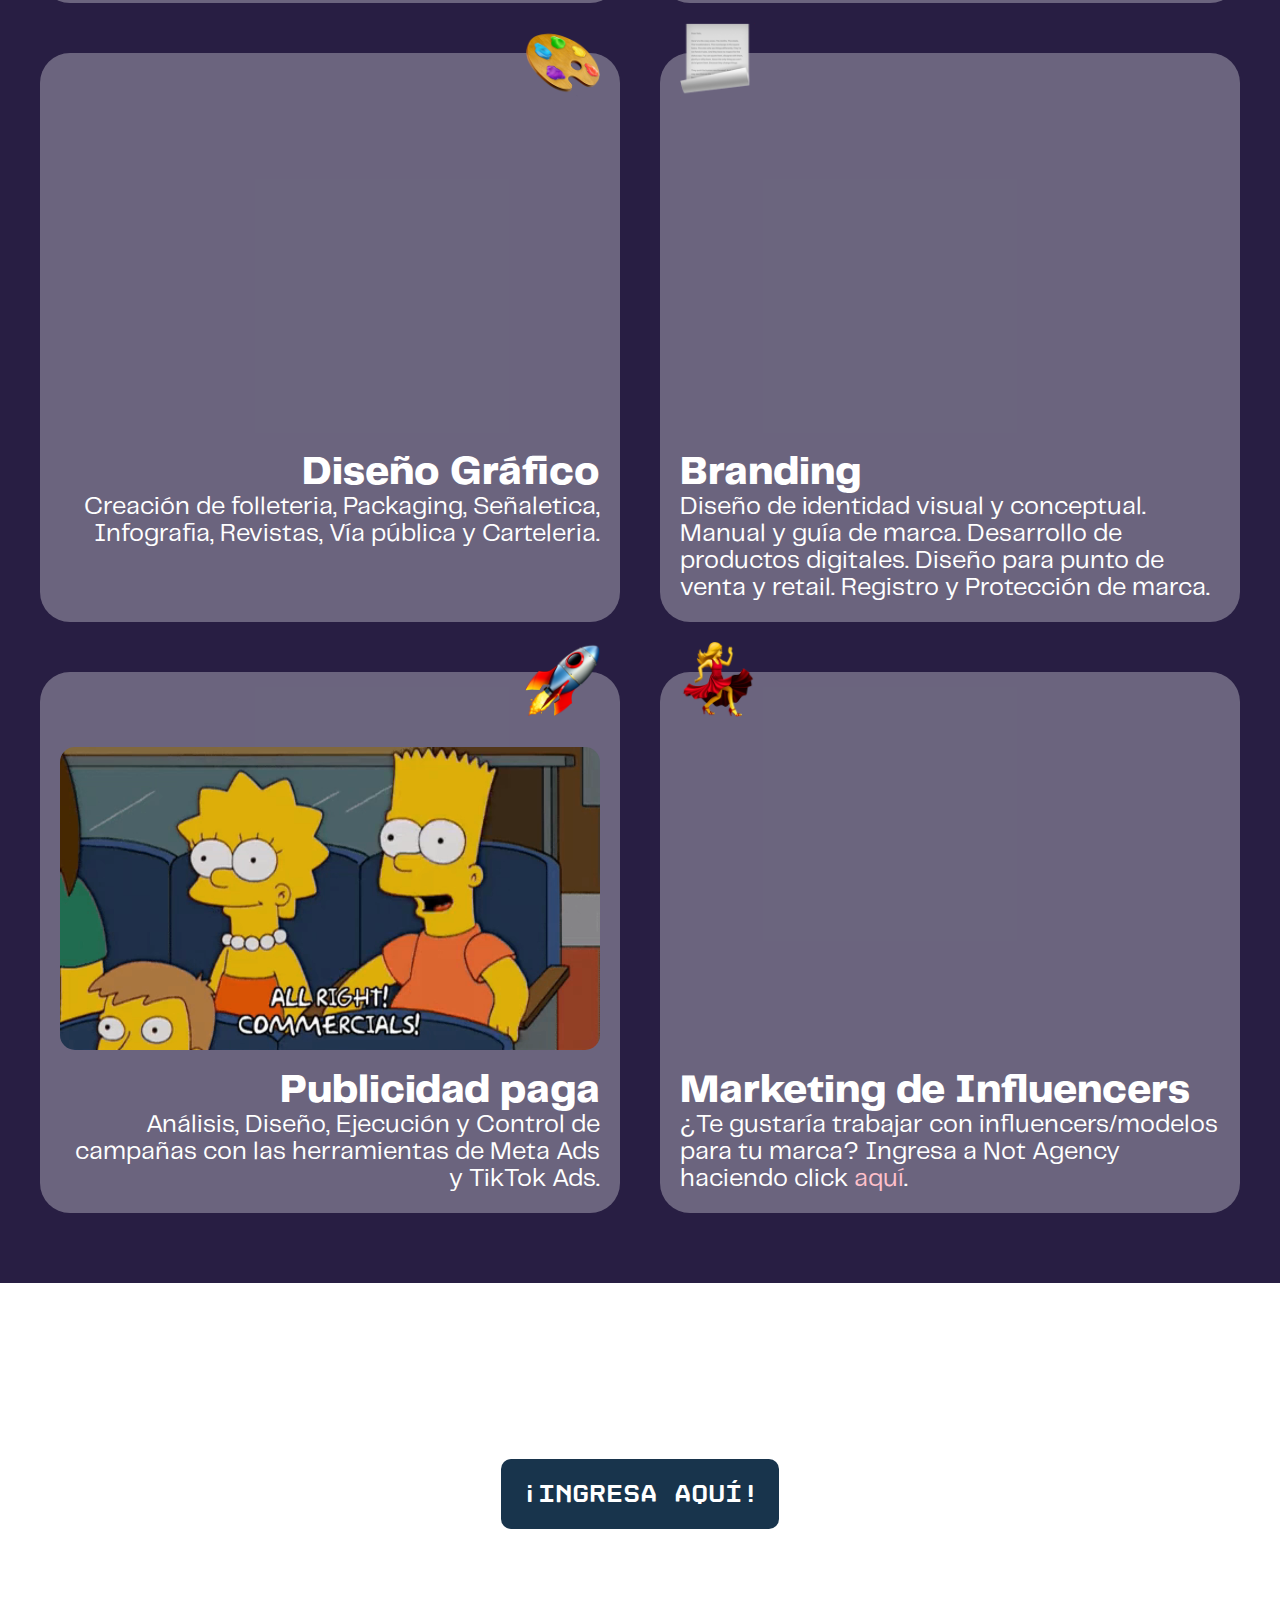
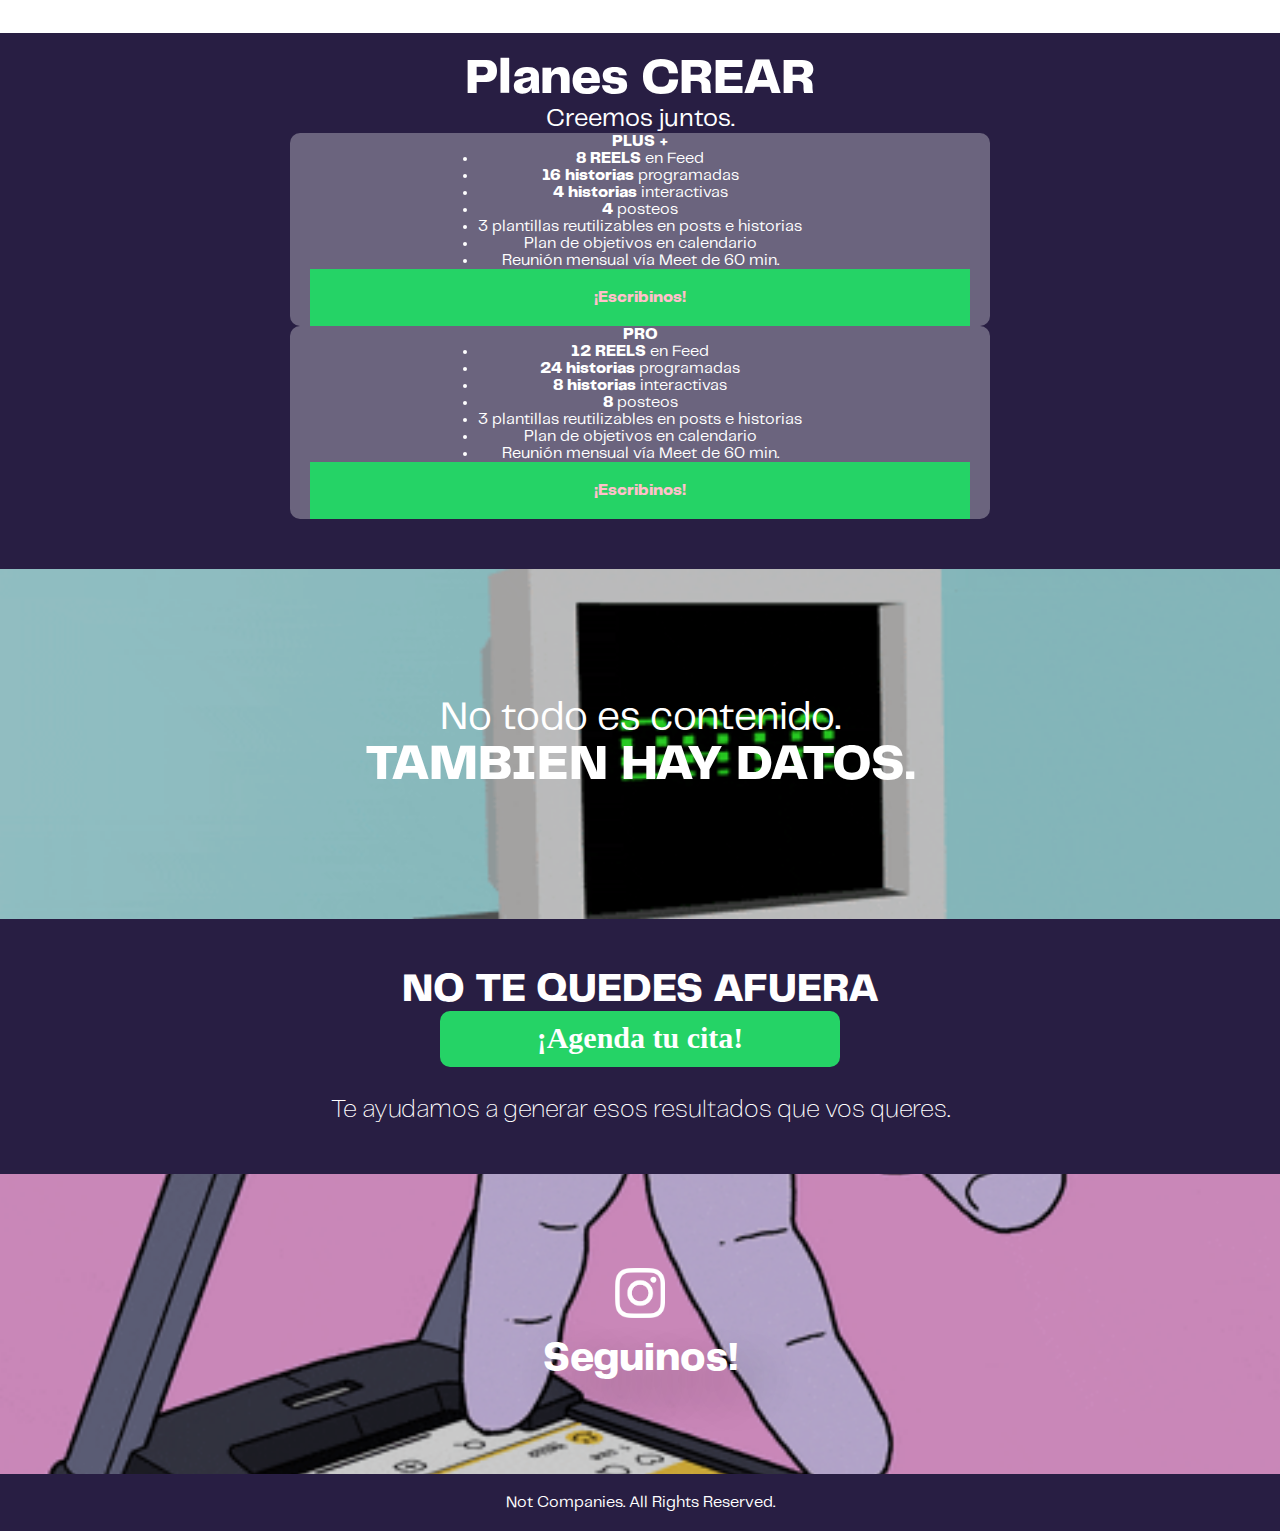
==== commit ca221d0b: "30" ====
--- a/info.html
+++ b/info.html
@@ -17,7 +17,7 @@
     <!-- NAV -->
     <div class="nav">
       <div class="container container-nav">
-        <a href="info.html">
+        <a href="info.html" class="notmkt-nav">
             <img src="./assets/img/notmkwhite.png" class="notmkt-nav" />
         </a>
         <div class="links-nav">
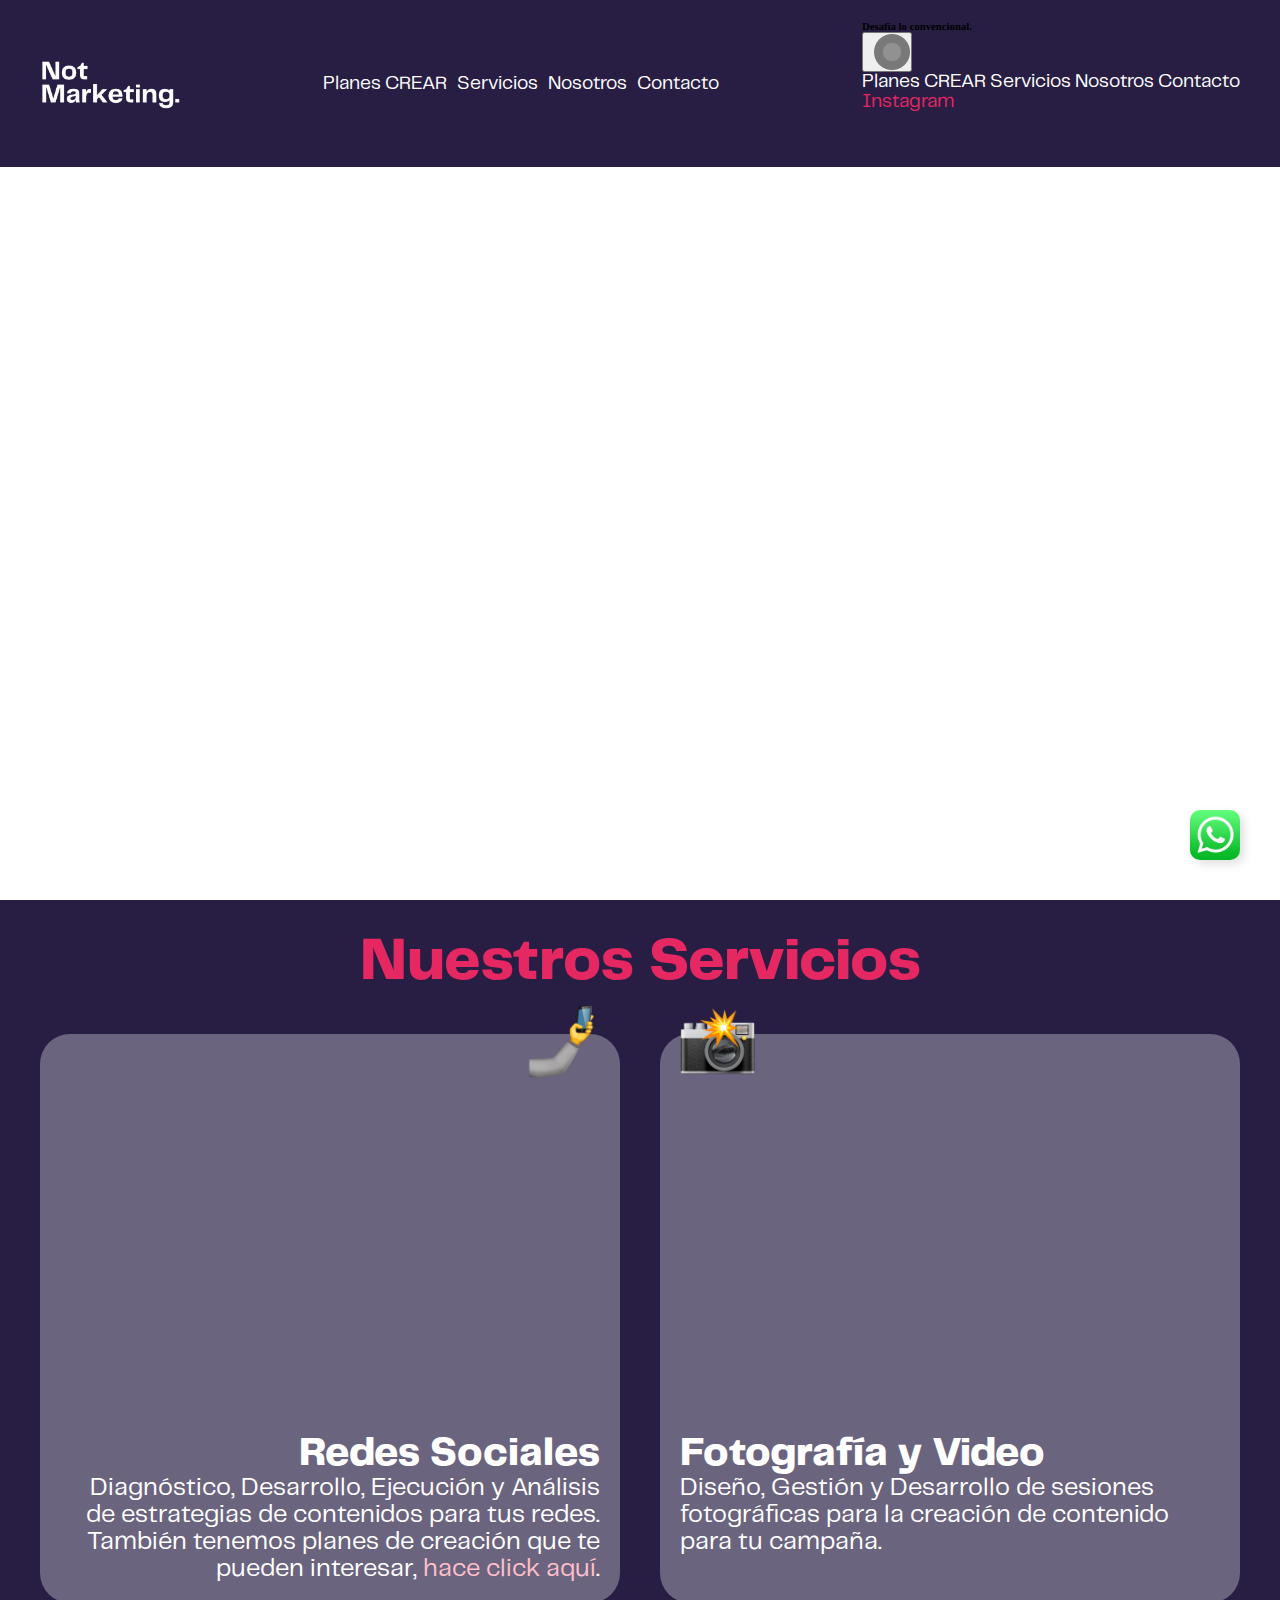
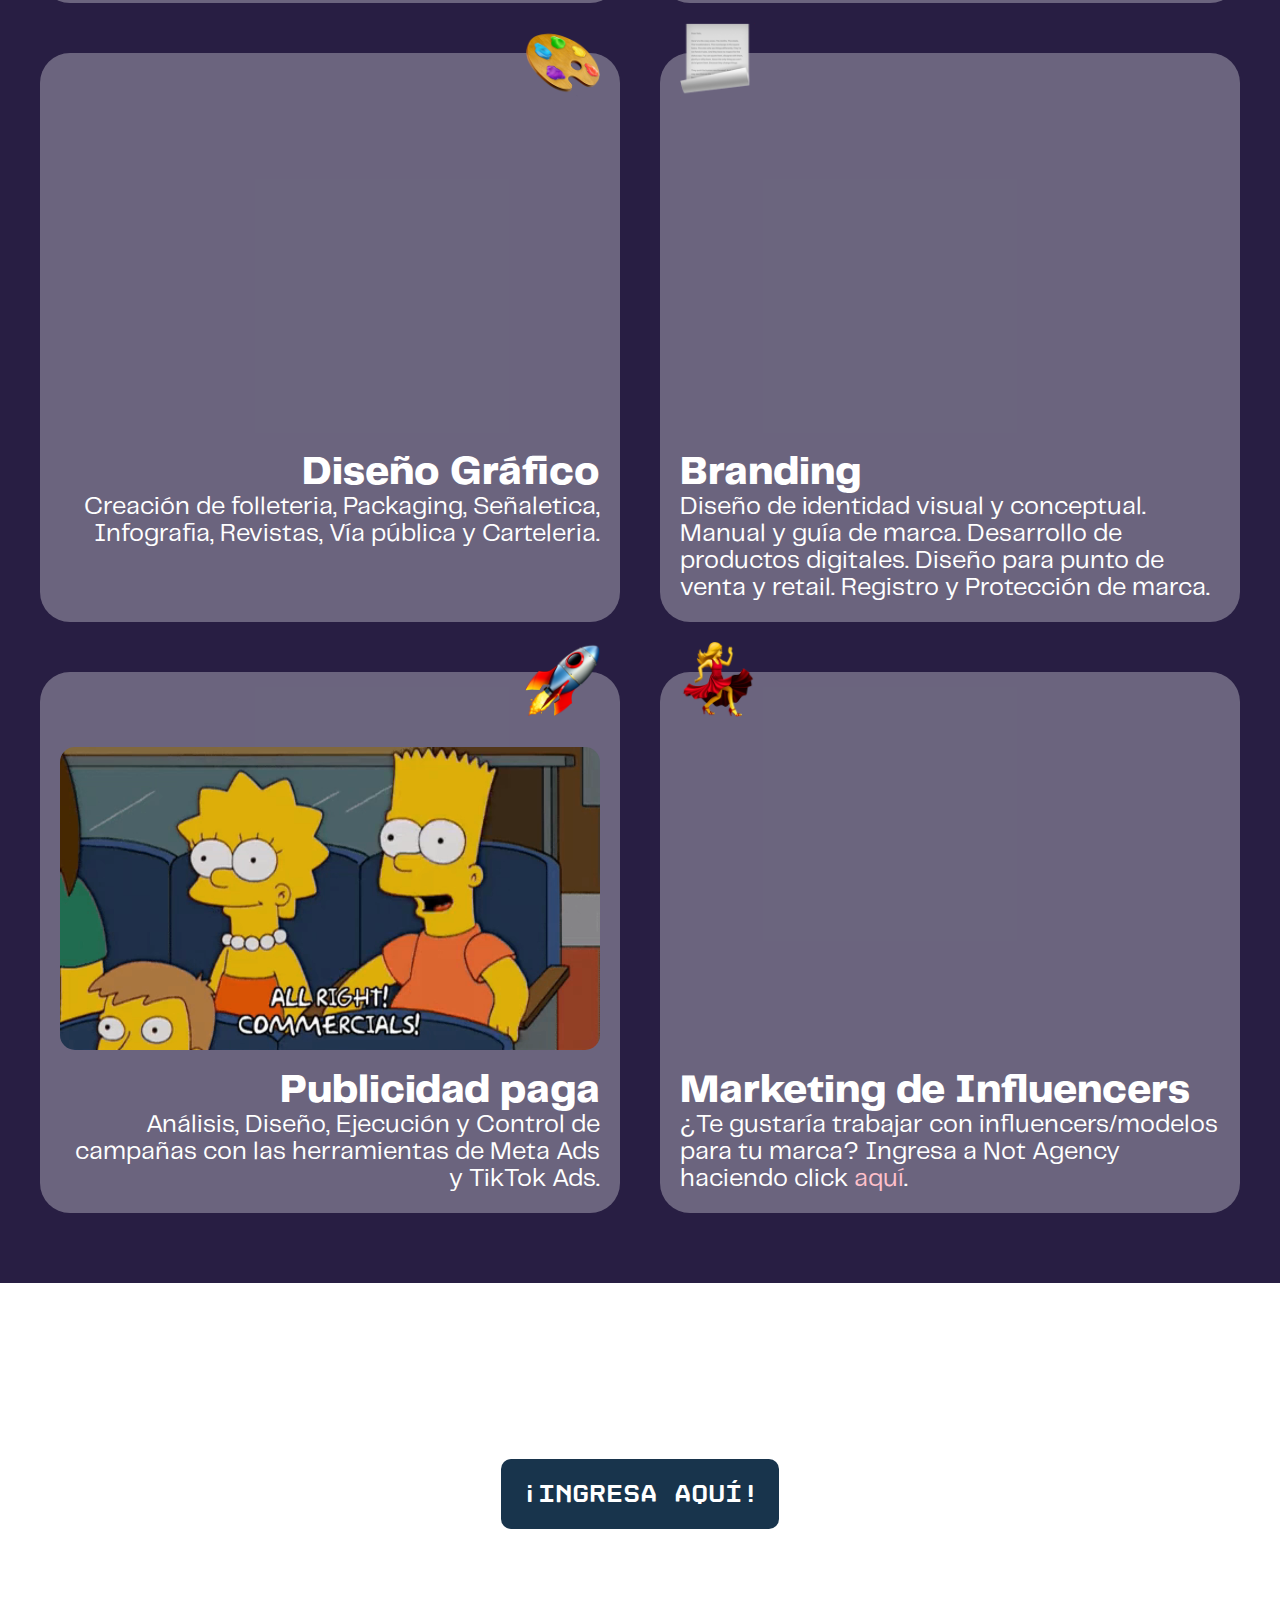
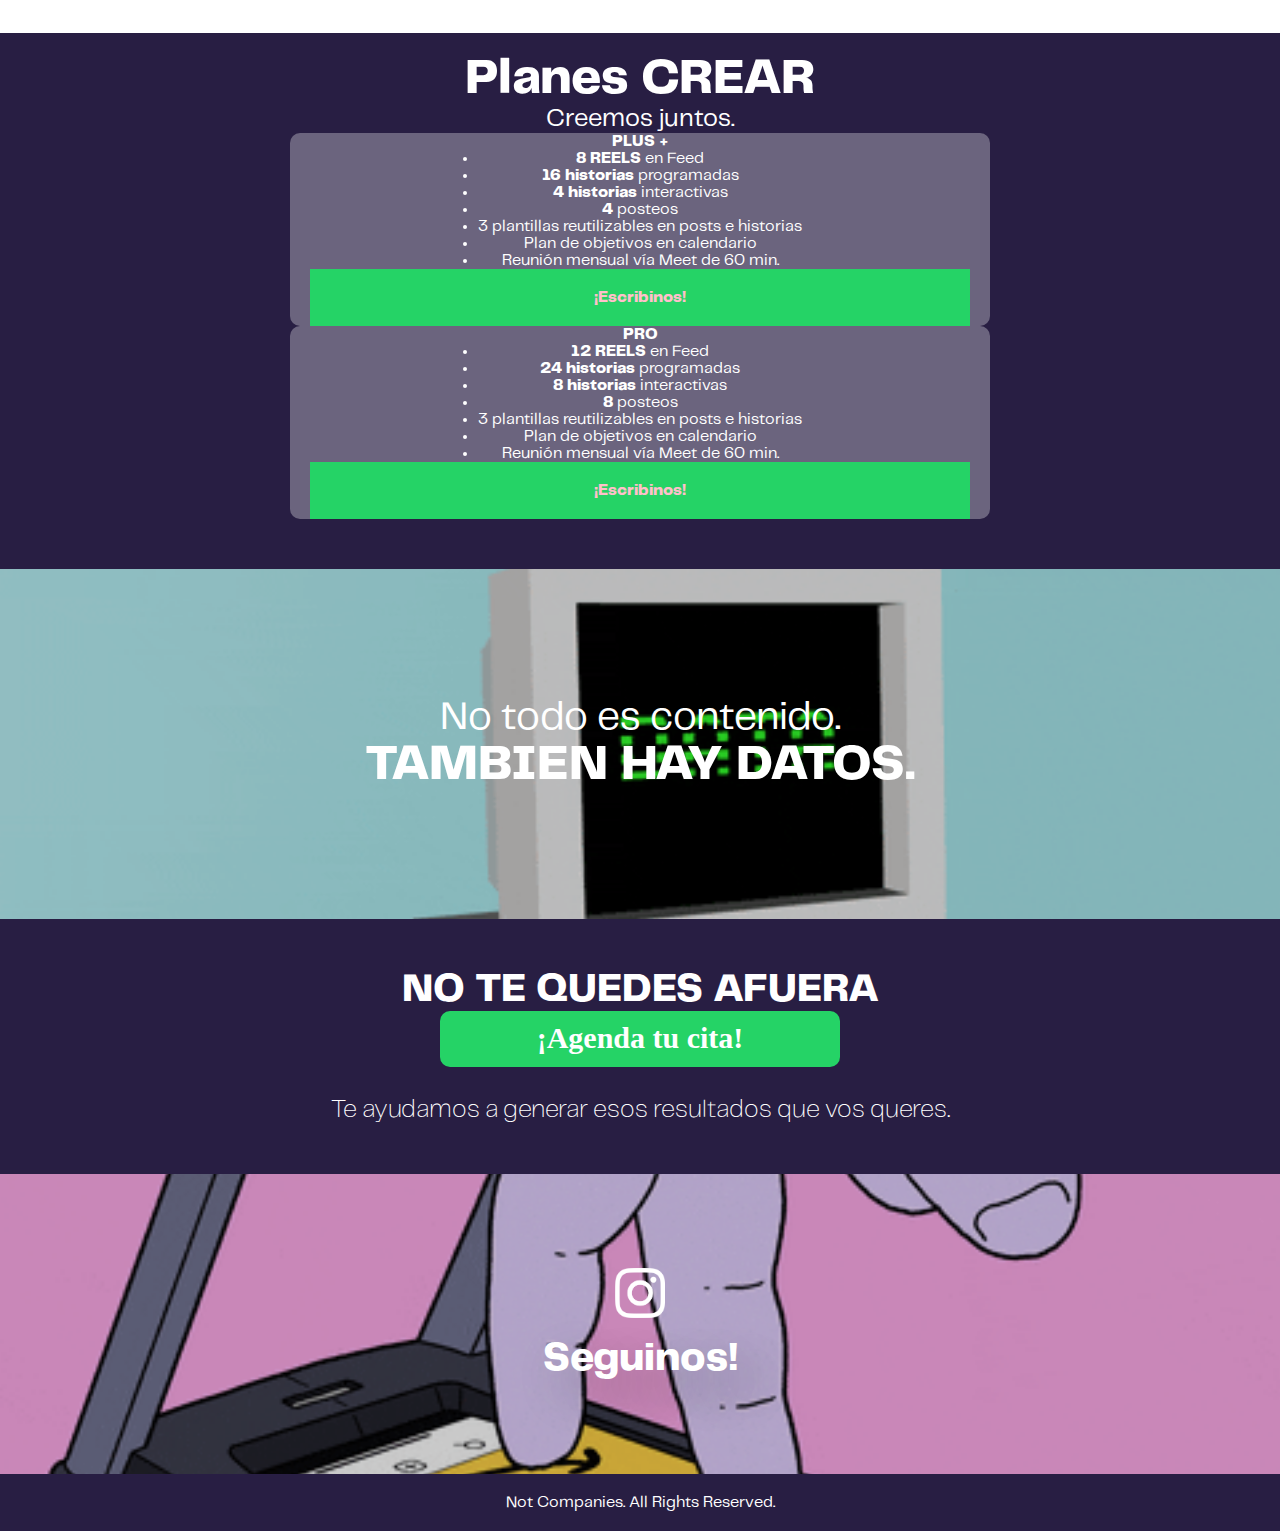
==== commit ab250fb9: "23" ====
--- a/info.html
+++ b/info.html
@@ -17,9 +17,7 @@
     <!-- NAV -->
     <div class="nav">
       <div class="container container-nav">
-        <a href="info.html" class="notmkt-nav">
             <img src="./assets/img/notmkwhite.png" class="notmkt-nav" />
-        </a>
         <div class="links-nav">
             <a class="link-nav" href="#planes">Planes CREAR</a>
             <a class="link-nav" href="#servicios">Servicios</a>
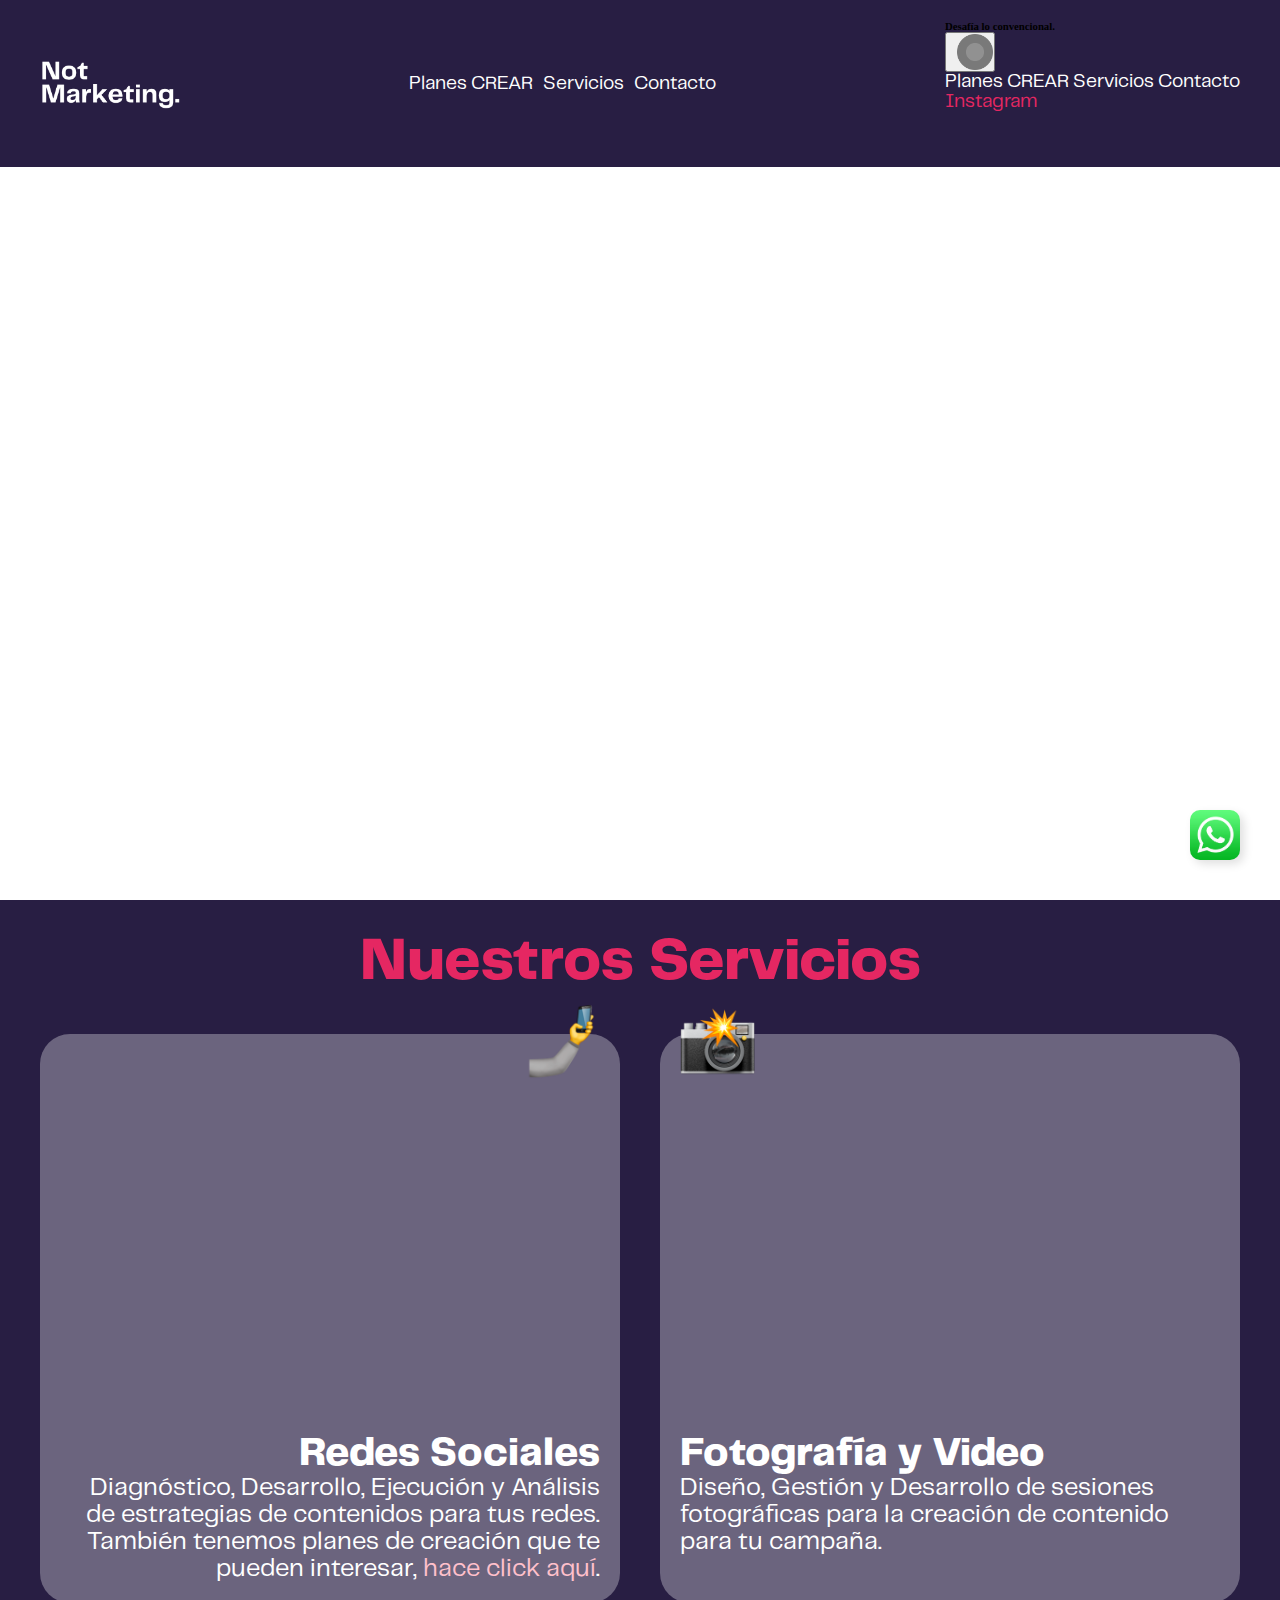
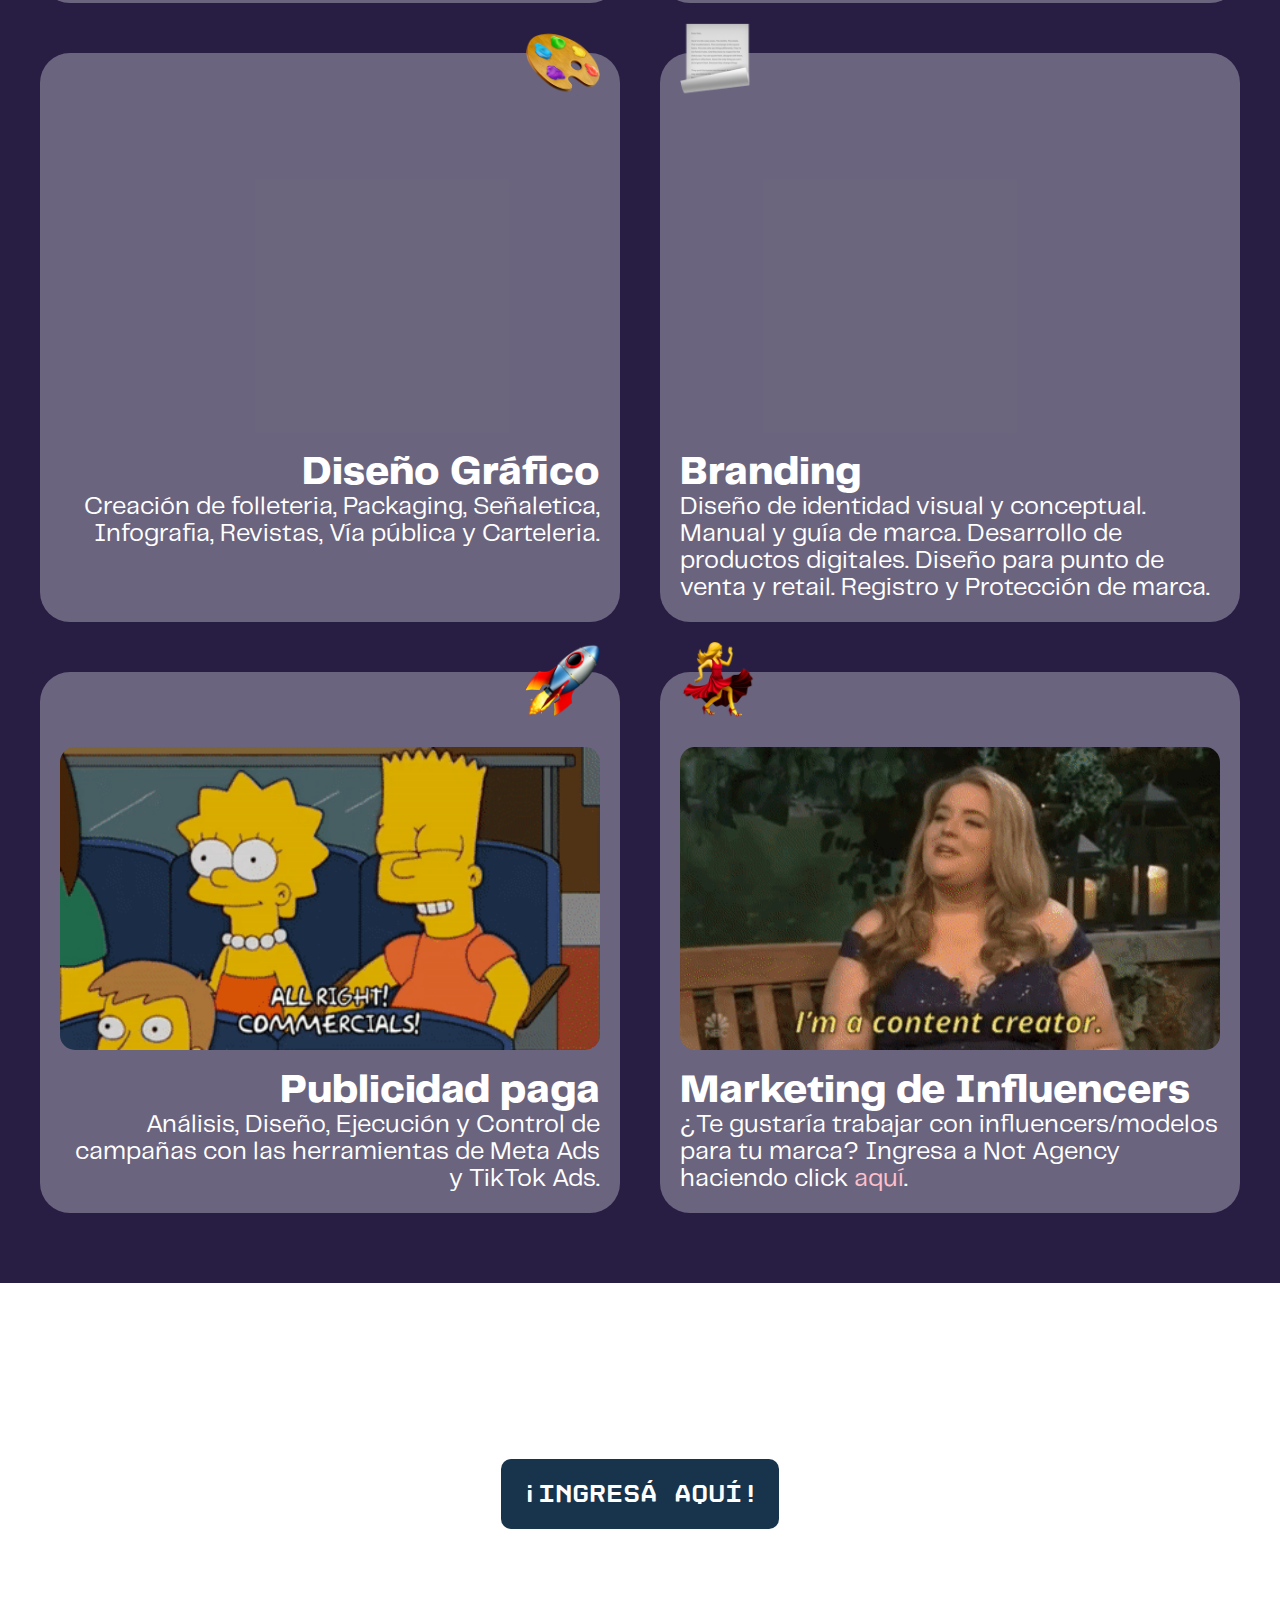
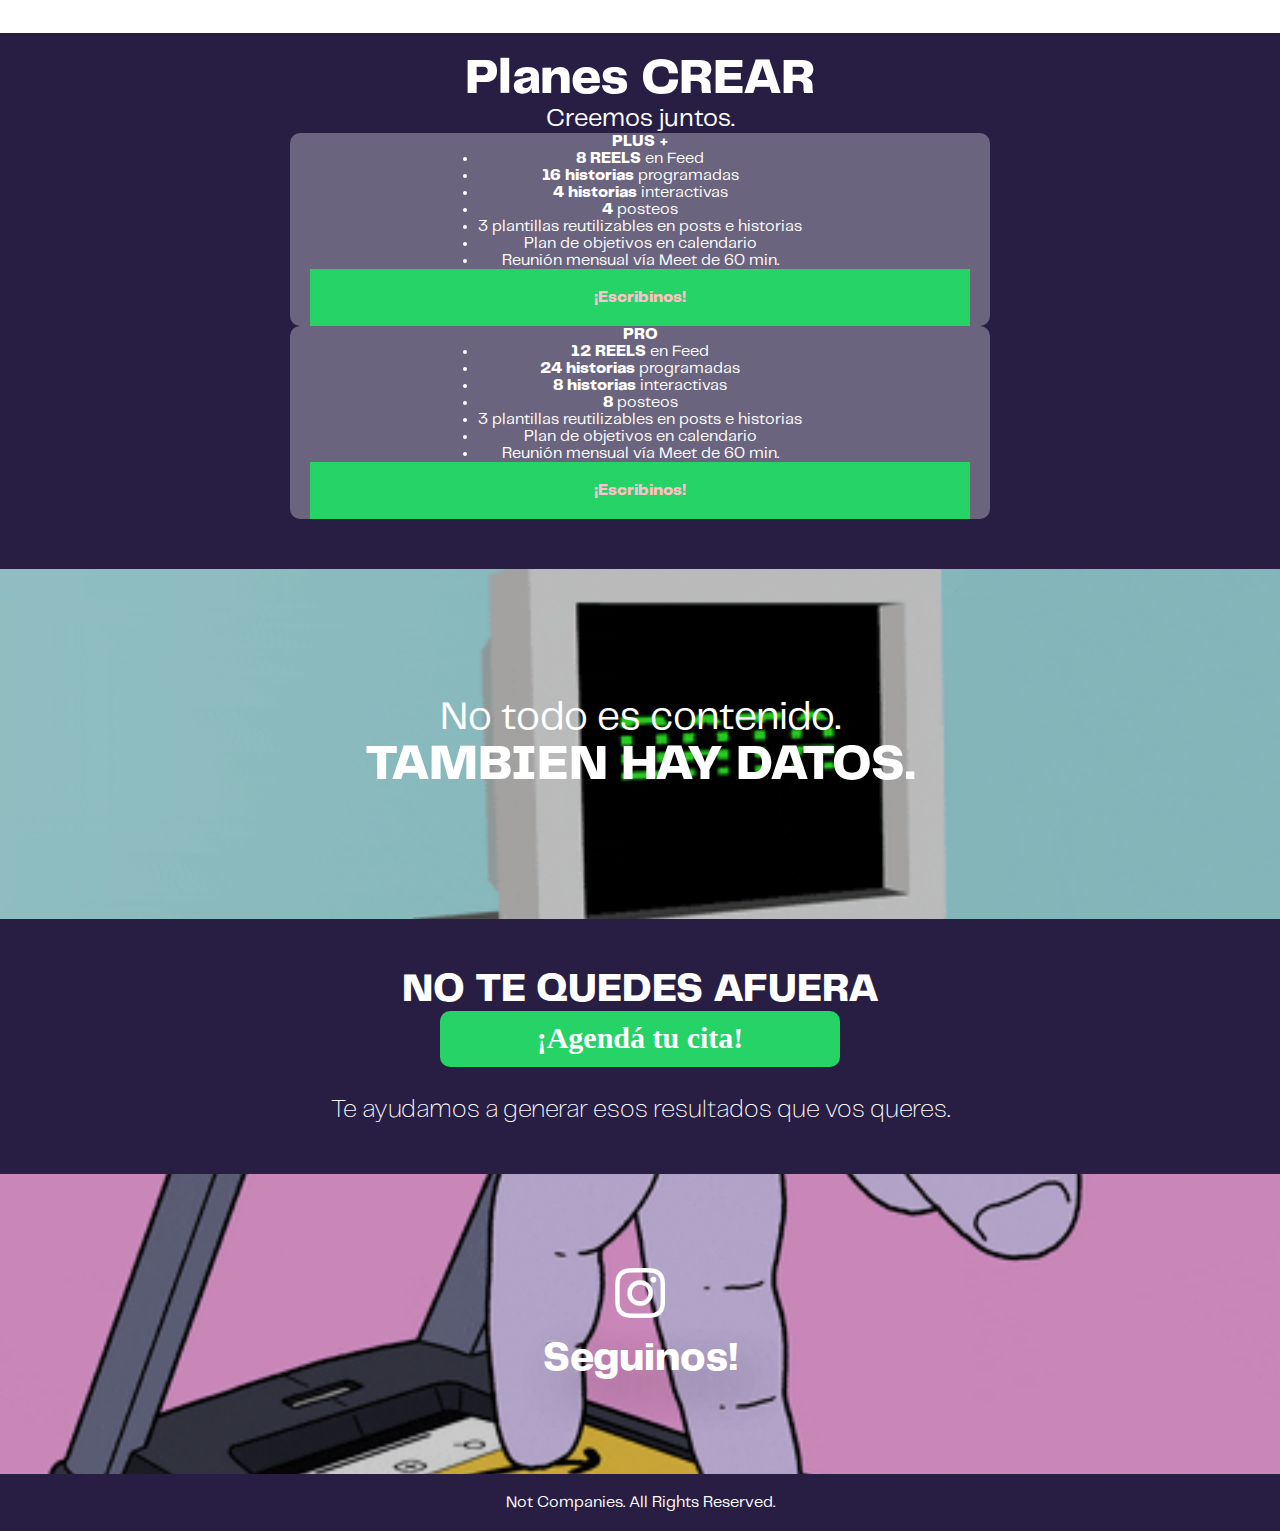
==== commit a96d86fd: "30" ====
--- a/info.html
+++ b/info.html
@@ -21,7 +21,9 @@
         <div class="links-nav">
             <a class="link-nav" href="#planes">Planes CREAR</a>
             <a class="link-nav" href="#servicios">Servicios</a>
-            <a class="link-nav" href="./nosotros.html">Nosotros</a>
+            <!-- 
+                <a class="link-nav" href="./nosotros.html">Nosotros</a>
+             -->
             <a class="link-nav" href="#contacto">Contacto</a>
         </div>
         <a class="hamburguer" data-bs-toggle="offcanvas" href="#offcanvasExample" role="button" aria-controls="offcanvasExample">
@@ -38,7 +40,7 @@
                 <div class="links-nav-mobile">
                     <a class="link-nav" href="#planes">Planes CREAR</a>
                     <a class="link-nav" href="#servicios">Servicios</a>
-                    <a class="link-nav" href="./nosotros.html">Nosotros</a>
+                    <!-- <a class="link-nav" href="./nosotros.html">Nosotros</a> -->
                     <a class="link-nav" href="#contacto">Contacto</a>
                 </div>
                 <div class="links-nav-mobile">
@@ -101,7 +103,7 @@
                             <div>
                                 <img src="./assets/img/rocket.png" class="product-img">
                             </div>
-                            <video src="./assets/vid/PUBLICIDAD PAGA .mp4" loop="loop" autoplay muted playsinline class="videos"></video>
+                            <img src="./assets/img/publicicad-paga.gif" class="videos"></img>
                             <h5>Publicidad paga</h5>
                             <p>Análisis, Diseño, Ejecución y Control de campañas con las herramientas de Meta Ads y TikTok Ads. 
                             </p>
@@ -110,7 +112,7 @@
                             <div>
                                 <img src="./assets/img/woman-dancing_1f483.png" class="product-img">
                             </div>
-                            <video src="./assets/vid/MKT INFLUENCERS.mp4" loop="loop" autoplay muted playsinline class="videos"></video>
+                            <img src="./assets/img/mkt-influencers.gif" class="videos"></img>
                             <h5>Marketing de Influencers</h5>
                             <p>¿Te gustaría trabajar con influencers/modelos para tu marca? Ingresa a Not Agency haciendo click <a href="https://notagency.com.ar/" target="_blank">aquí</a>.</p>
                         </div>
@@ -121,25 +123,23 @@
     </div>
 
     <!-- NOTCODE -->
-
     <div class="notcode-container">
         <div class="code">
             <div class="code-text-container">
-                <p class="code-text">¿Necesitas tu página web?</p>
+                <p class="code-text">¿Necesitás una página web?</p>
                 <a href="http://notcode.com.ar/" target="_blank" class="notcode-link">
                     <p>
                         Not <span class="code-font">CODE</span><span class="lo-hace"> lo hace por vos.</span>
                     </p>
                 </a>
                 <a href="http://notcode.com.ar/" target="_blank" class="code-button" id="planes">
-                    ¡Ingresa aquí!
+                    ¡Ingresá Aquí!
                 </a>
             </div>
         </div>
     </div>
 
     <!-- PLANES -->
-
     <div class="plans-container">
         <p class="planes mb-0">Planes CREAR</p>
         <p class="planes-subtitle">Creemos juntos.</p>
@@ -201,7 +201,7 @@
     <div class="contact-container">
         <div class="container contact-flex">
             <p class="contact-text-one">NO TE QUEDES AFUERA</p>
-            <a class="contact-wspp" href="https://calendly.com/notmarketing/30min" target="_blank">¡Agenda tu cita!</a>
+            <a class="contact-wspp" href="https://calendly.com/notmarketing/30min" target="_blank">¡Agendá tu cita!</a>
             <p class="contact-text-two">Te ayudamos a generar esos resultados que vos queres.</p>
         </div>
     </div>
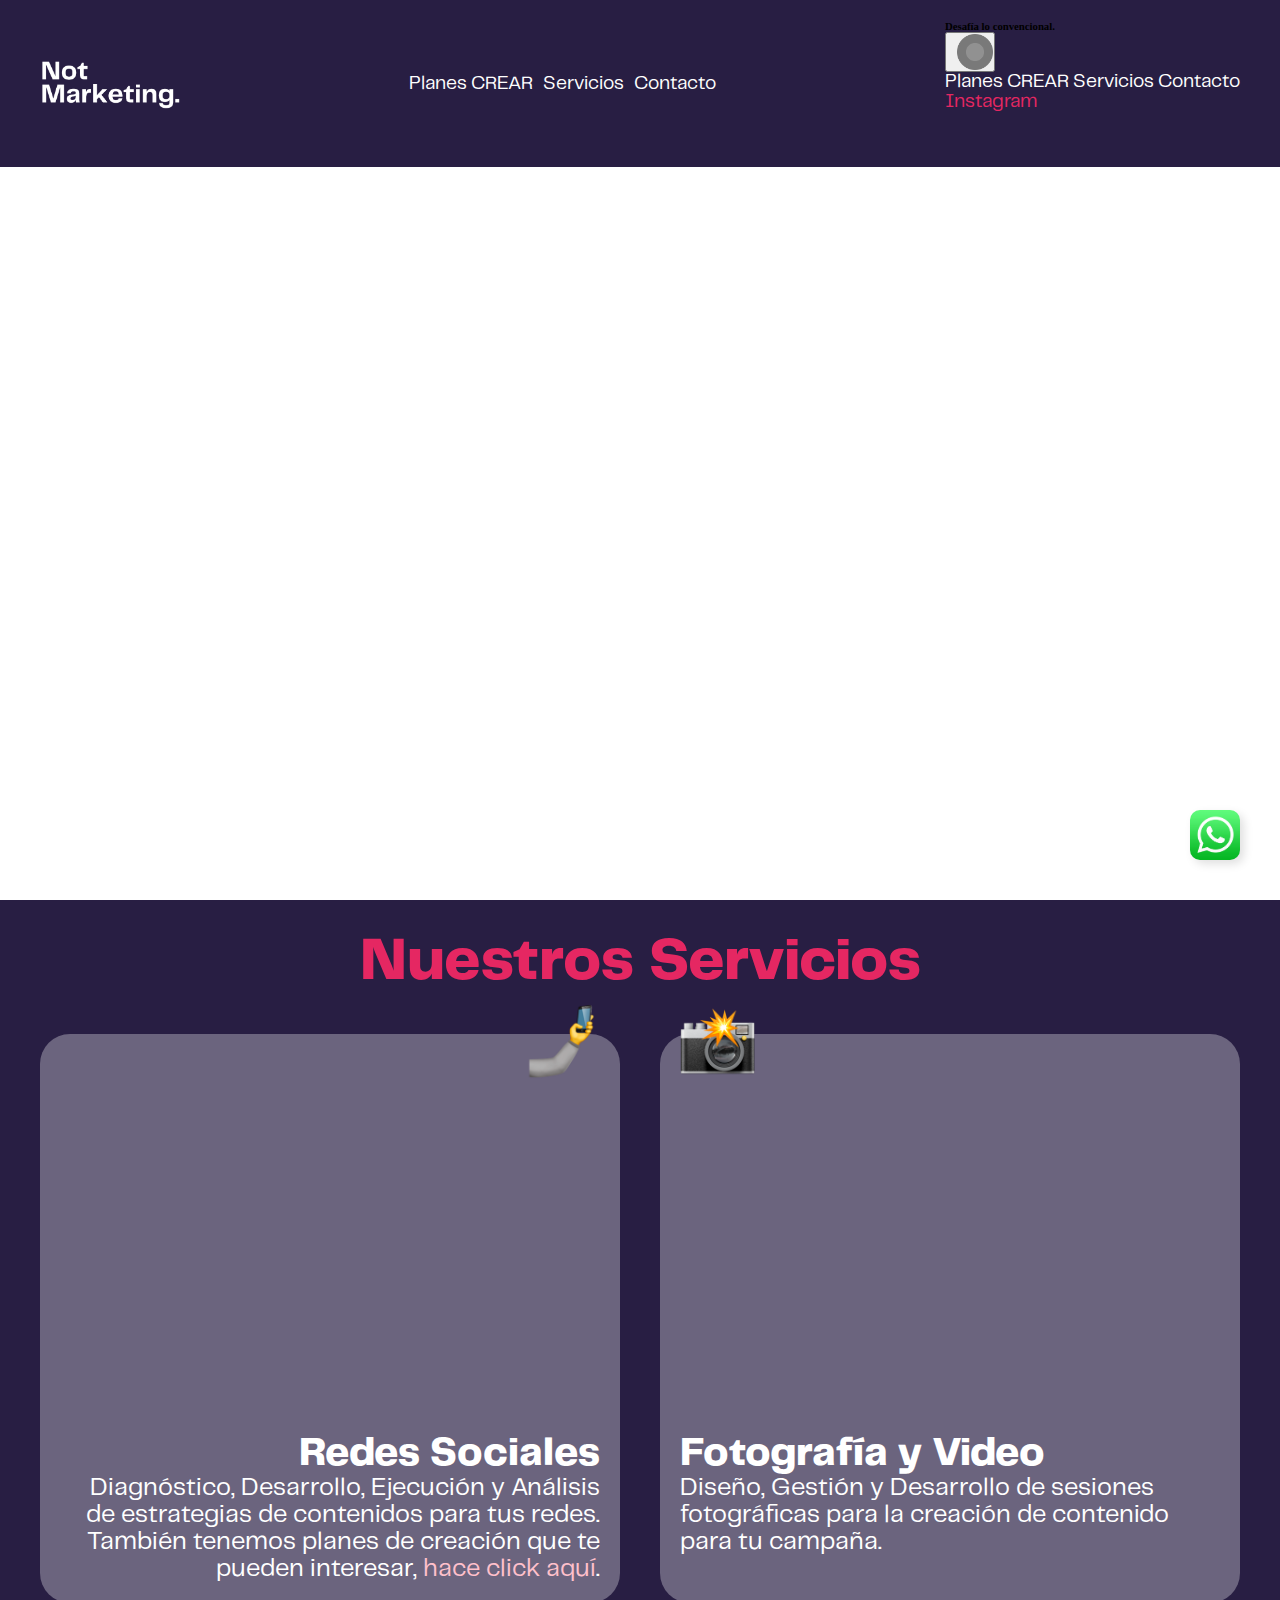
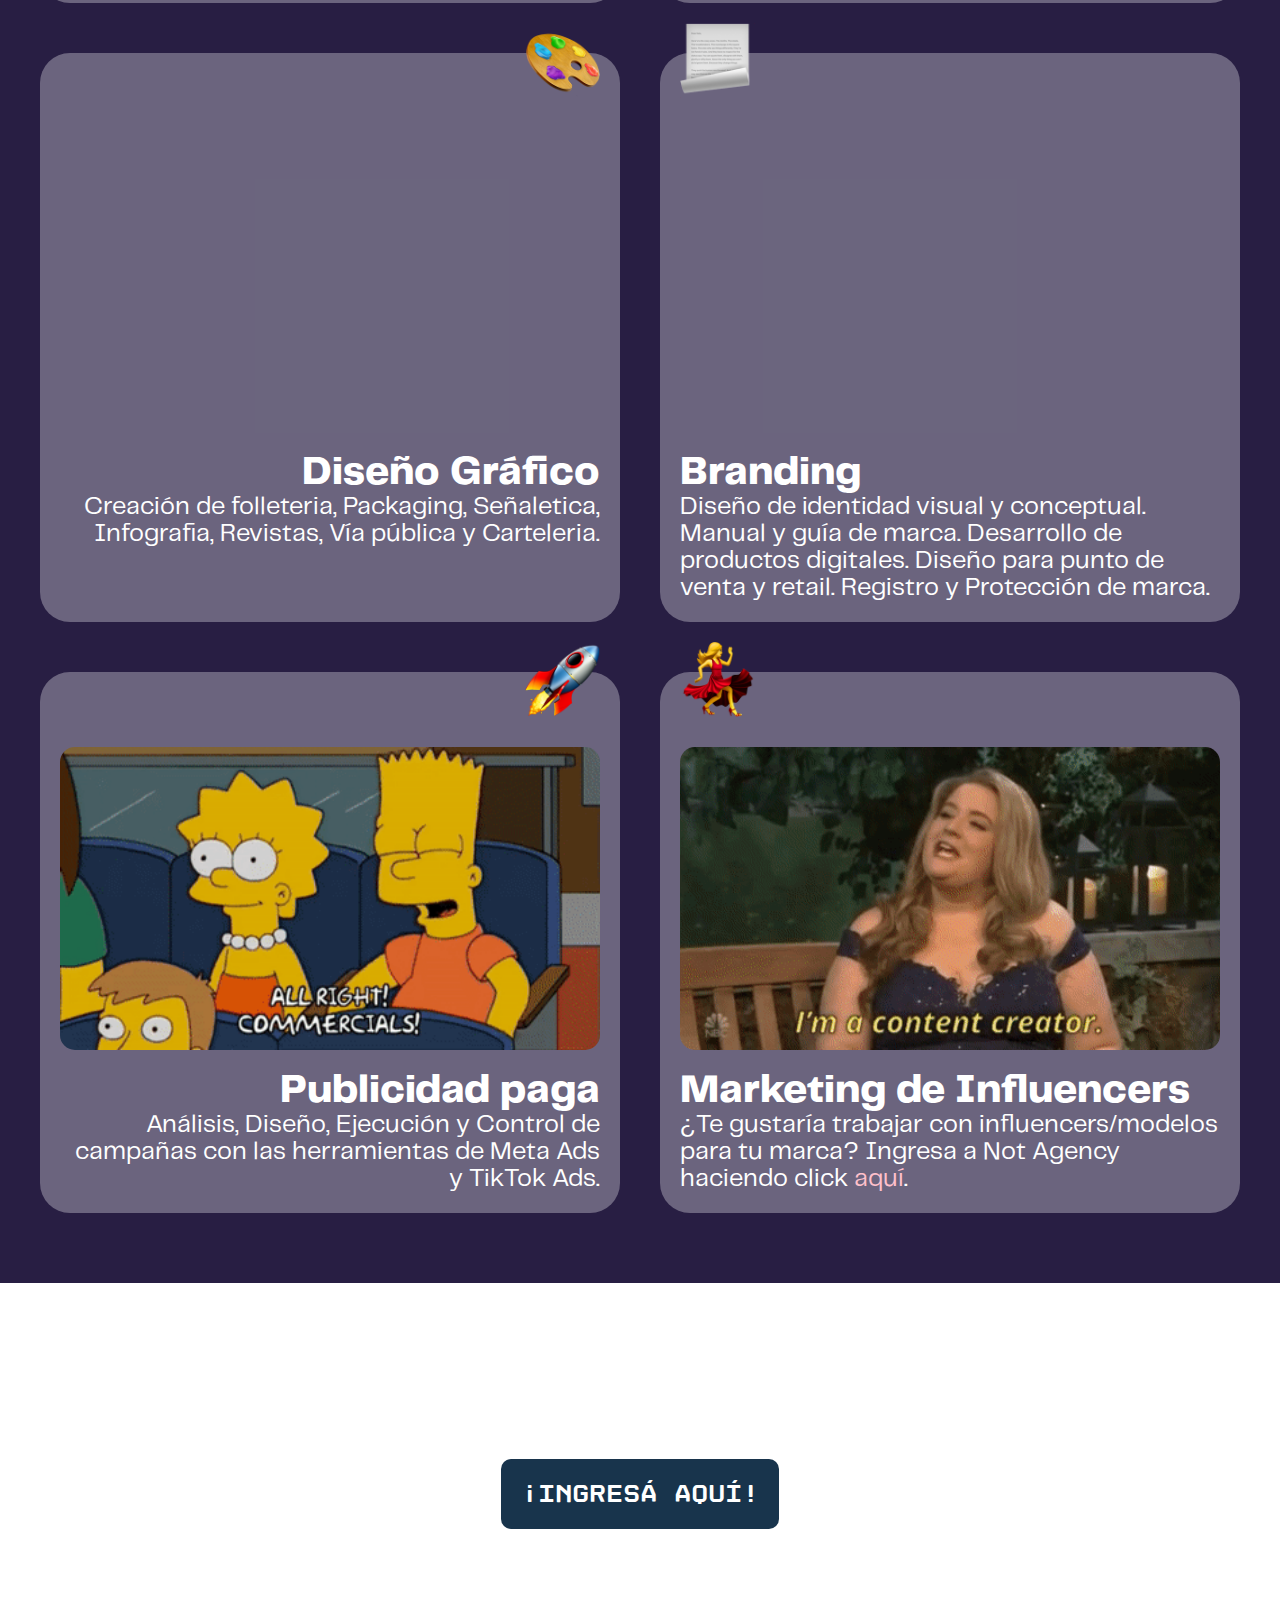
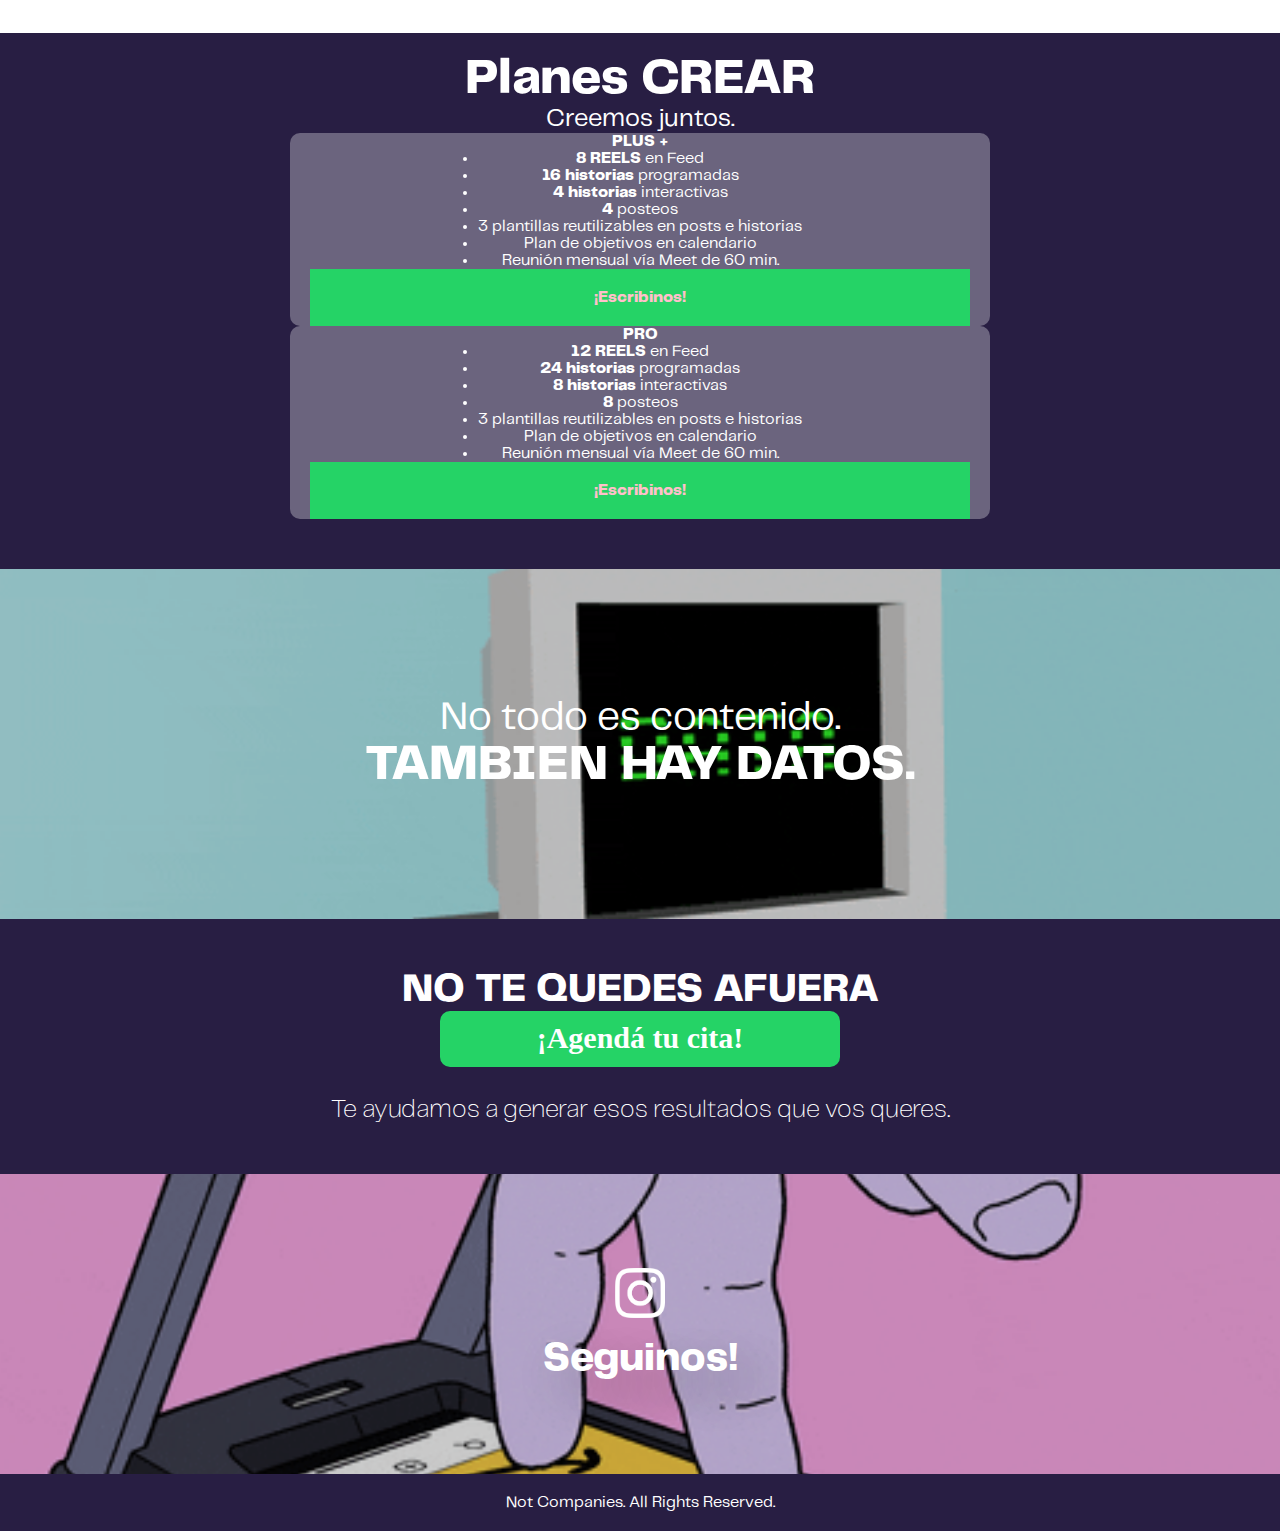
==== commit 8885b3a8: "20" ====
--- a/info.html
+++ b/info.html
@@ -52,8 +52,8 @@
     </div>
 
     <!-- HERO -->
-    <video src="./assets/vid/VIDEOINTROWEB(1).mp4" class="hero-desktop" autoplay muted loop="loop" playsinline></video>
-    <img src="./assets/vid/ezgif-3-e7d656be66.gif" class="hero-mobile" autoplay muted loop="loop" playsinline></img>
+    <video src="./assets/vid/VIDEO INTRO WEB.mp4" class="hero-desktop" autoplay muted loop="loop" playsinline></video>
+    <img src="./assets/vid/video-intro-mobile.gif" class="hero-mobile" autoplay muted loop="loop" playsinline></img>
 
     <!-- NOSOTROS -->
     <div class="products-container" id="servicios">
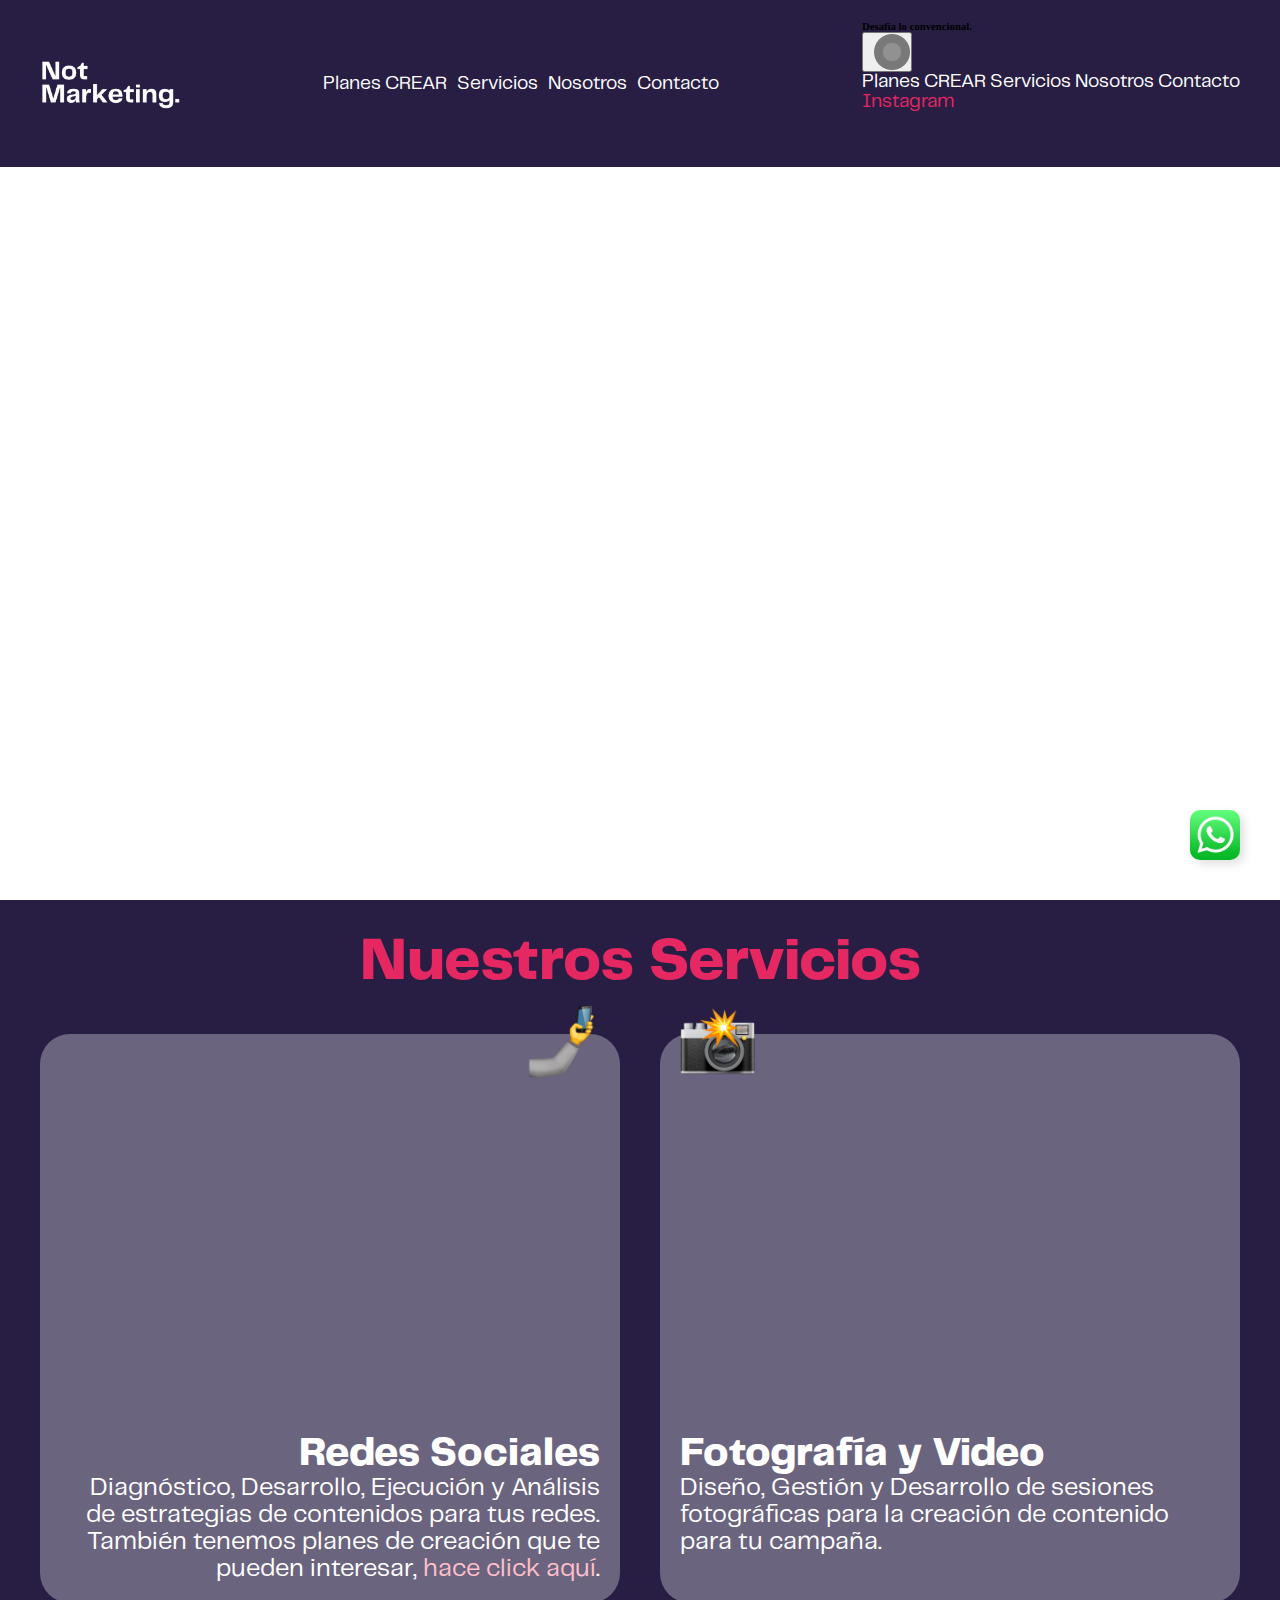
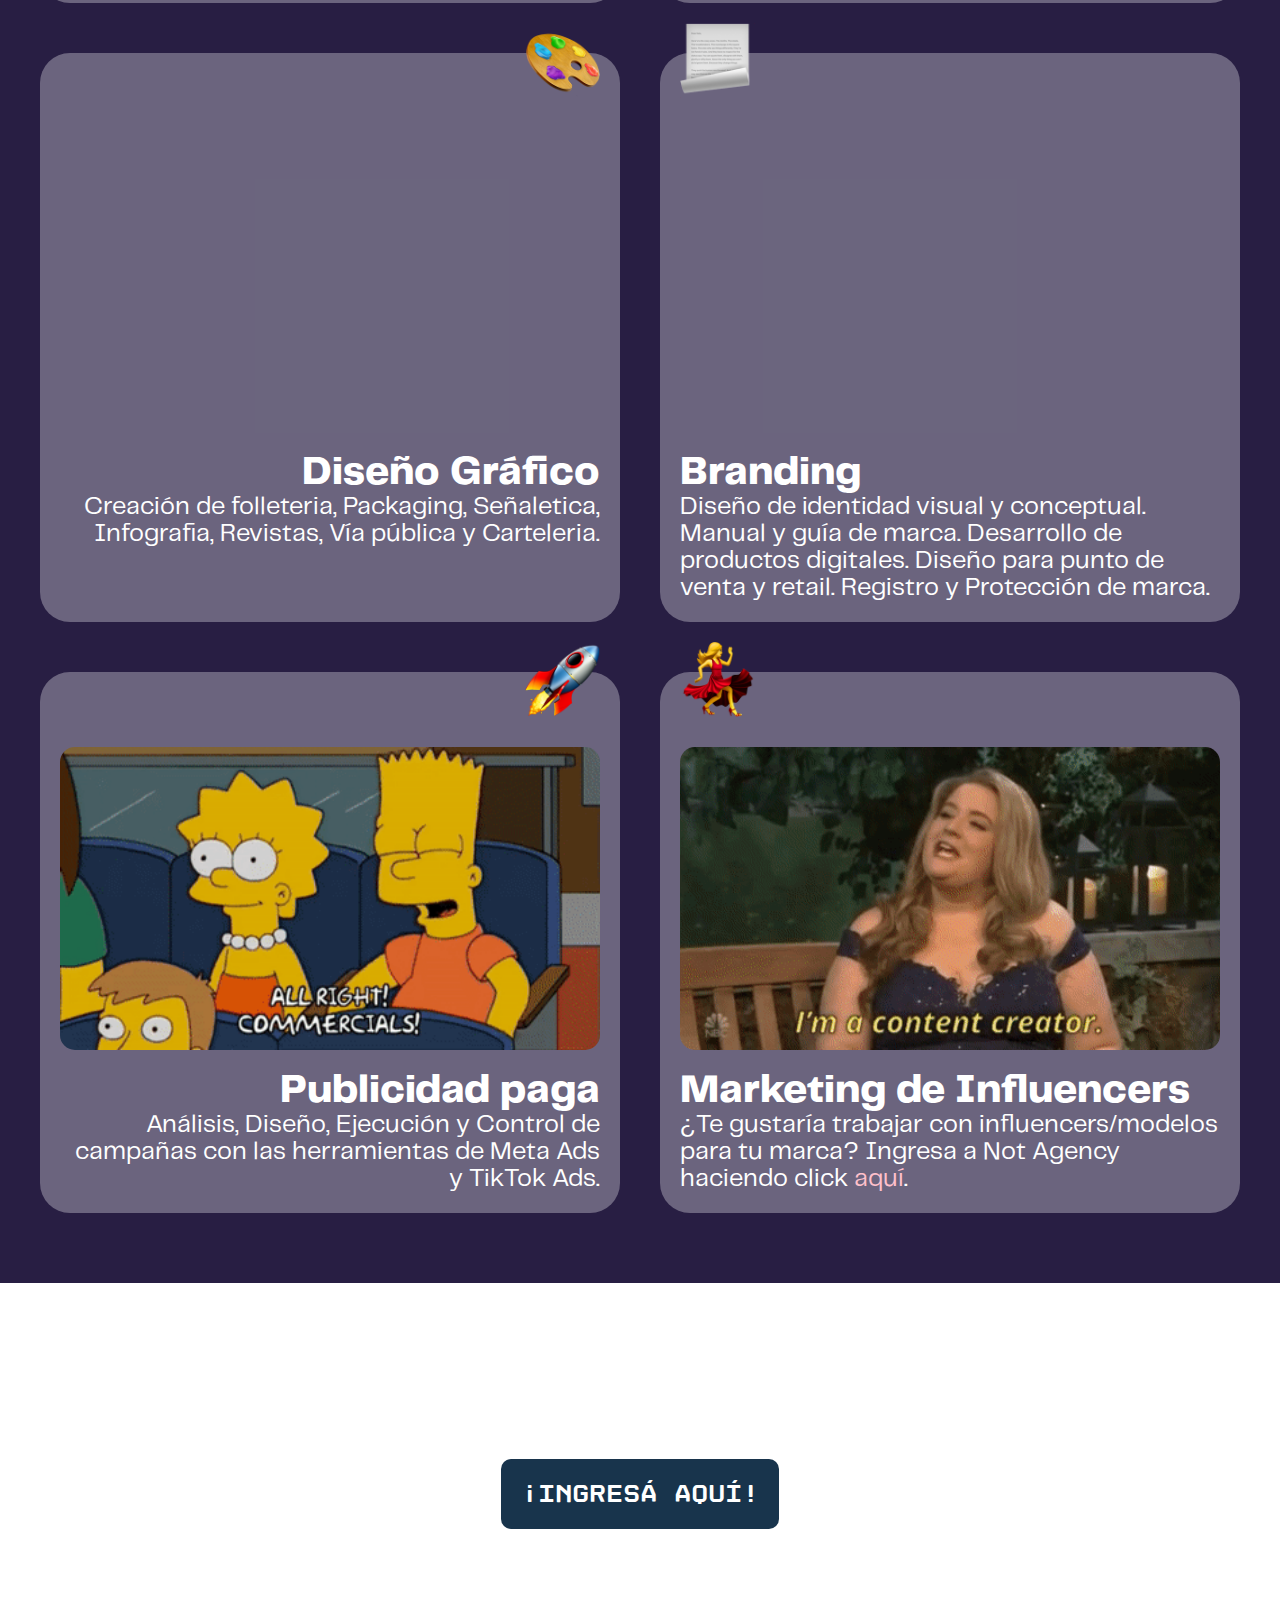
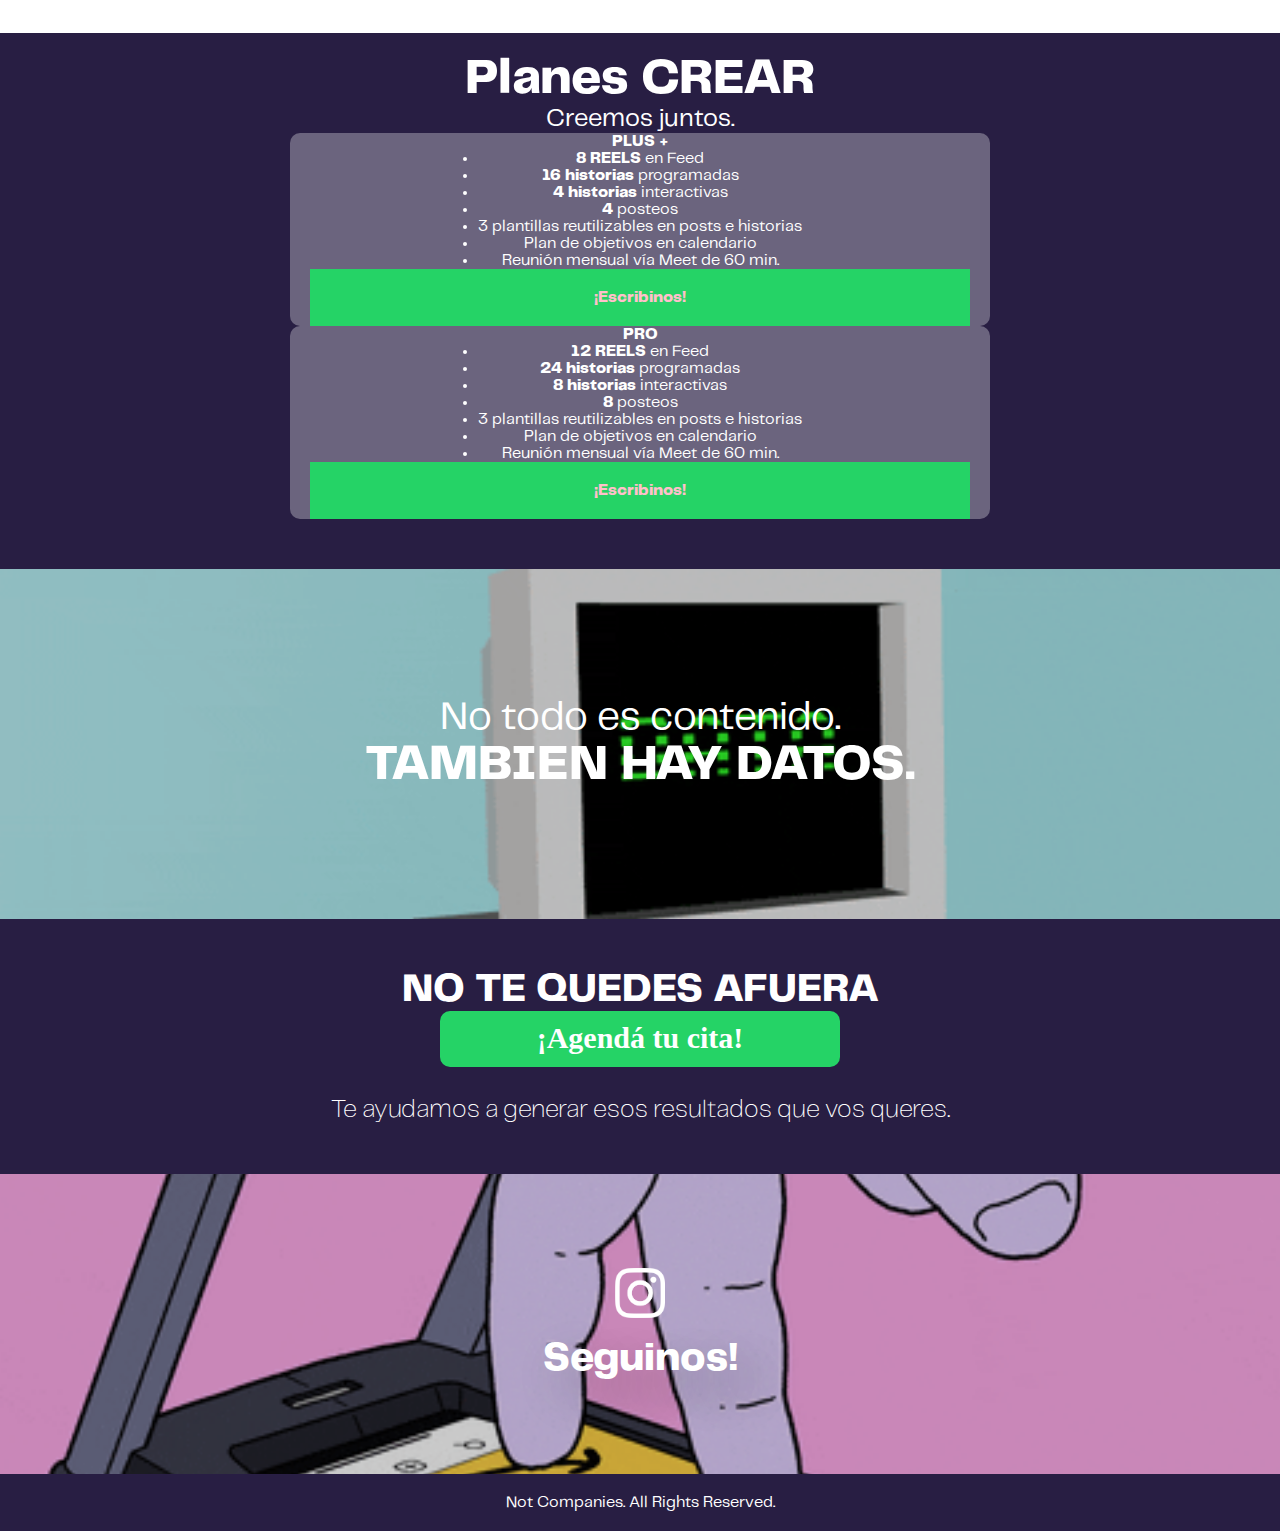
==== commit d0a03fe7: "30" ====
--- a/info.html
+++ b/info.html
@@ -16,40 +16,42 @@
 
     <!-- NAV -->
     <div class="nav">
-      <div class="container container-nav">
+        <div class="container container-nav">
+          <a href="./info.html">
             <img src="./assets/img/notmkwhite.png" class="notmkt-nav" />
-        <div class="links-nav">
-            <a class="link-nav" href="#planes">Planes CREAR</a>
-            <a class="link-nav" href="#servicios">Servicios</a>
-            <!-- 
-                <a class="link-nav" href="./nosotros.html">Nosotros</a>
-             -->
-            <a class="link-nav" href="#contacto">Contacto</a>
-        </div>
-        <a class="hamburguer" data-bs-toggle="offcanvas" href="#offcanvasExample" role="button" aria-controls="offcanvasExample">
-            <img src="./assets/img/record.png" class="hamburguer-logo">
-        </a>
-        <div class="offcanvas offcanvas-end" tabindex="-1" id="offcanvasExample" aria-labelledby="offcanvasExampleLabel">
-            <div class="offcanvas-header">
-              <h6 class="offcanvas-title" id="offcanvasExampleLabel">Desafía lo convencional.</h6>
-              <button type="button" class="btn-close-circle" data-bs-dismiss="offcanvas" aria-label="Close">
-                <img src="./assets/img/record.png" class="hamburguer-logo">
-              </button>
-            </div>
-            <div class="offcanvas-body">
-                <div class="links-nav-mobile">
-                    <a class="link-nav" href="#planes">Planes CREAR</a>
-                    <a class="link-nav" href="#servicios">Servicios</a>
-                    <!-- <a class="link-nav" href="./nosotros.html">Nosotros</a> -->
-                    <a class="link-nav" href="#contacto">Contacto</a>
-                </div>
-                <div class="links-nav-mobile">
-                    <a class="link-nav-instagram" href="https://www.instagram.com/notmarketing.arg/" target="_blank">Instagram</a>
-                </div>
-            </div>
+          </a>
+          <div class="links-nav">
+              <a class="link-nav" href="./info.html#planes">Planes CREAR</a>
+              <a class="link-nav" href="./info.html#servicios">Servicios</a>
+              <a class="link-nav" href="./nosotros.html">Nosotros</a>
+              <a class="link-nav" href="./info.html#contacto">Contacto</a>
+          </div>
+          <a class="hamburguer" data-bs-toggle="offcanvas" href="#offcanvasExample" role="button" aria-controls="offcanvasExample">
+              <img src="./assets/img/record.png" class="hamburguer-logo">
+          </a>
+          <div class="offcanvas offcanvas-end" tabindex="-1" id="offcanvasExample" aria-labelledby="offcanvasExampleLabel">
+              <div class="offcanvas-header">
+                <h6 class="offcanvas-title" id="offcanvasExampleLabel">Desafía lo convencional.</h6>
+                <button type="button" class="btn-close-circle" data-bs-dismiss="offcanvas" aria-label="Close">
+                  <a href="./info.html">
+                    <img src="./assets/img/record.png" class="hamburguer-logo">
+                  </a>
+                </button>
+              </div>
+              <div class="offcanvas-body">
+                  <div class="links-nav-mobile">
+                      <a class="link-nav" href="./info.html#planes">Planes CREAR</a>
+                      <a class="link-nav" href="./info.html#servicios">Servicios</a>
+                      <a class="link-nav" href="./nosotros.html">Nosotros</a>
+                      <a class="link-nav" href="./info.html#contacto">Contacto</a>
+                  </div>
+                  <div class="links-nav-mobile">
+                      <a class="link-nav-instagram" href="https://www.instagram.com/notmarketing.arg/" target="_blank">Instagram</a>
+                  </div>
+              </div>
+          </div>
         </div>
       </div>
-    </div>
 
     <!-- HERO -->
     <video src="./assets/vid/VIDEO INTRO WEB.mp4" class="hero-desktop" autoplay muted loop="loop" playsinline></video>
--- a/assets/css/info.css
+++ b/assets/css/info.css
@@ -72,6 +72,8 @@
 }
 .notmkt-nav {
   width: 140px;
+  height: auto;
+  max-width: 100%;
 }
 .links-nav {
   display: flex;
@@ -114,6 +116,8 @@
 @media (max-width: 600px) {
   .notmkt-nav {
     width: 100px;
+    height: auto;
+    max-width: 100%;
   }
   .links-nav {
     display: none;
